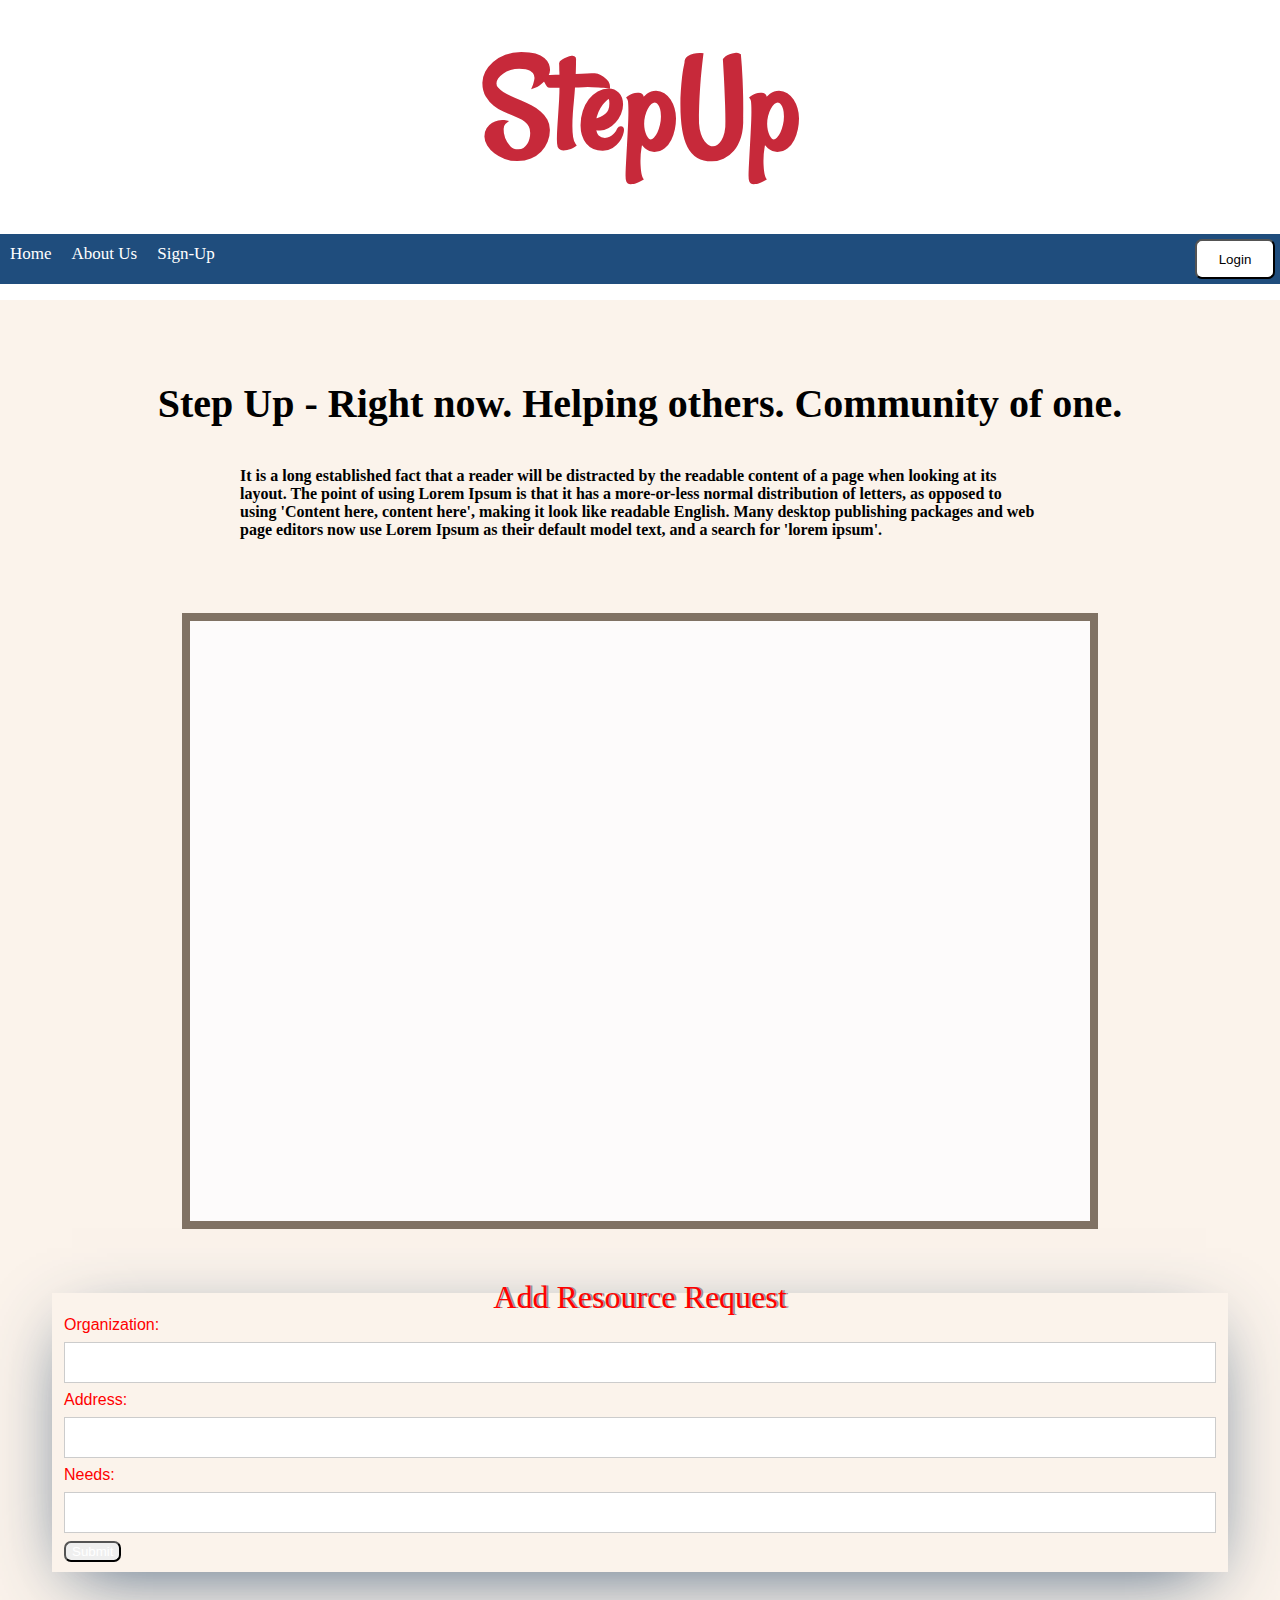
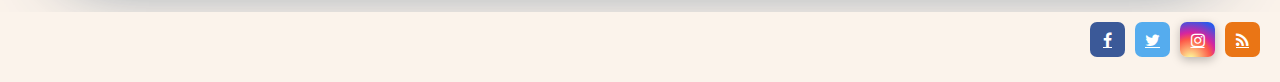
==== index.html @ 210c46cf "Merge branch 'Cody' of https://github.com/codyjgreen/GroupProject into Cody" ====
<!DOCTYPE html>
<html>
  <head>
    <meta charset="utf-8">
    <meta name="viewport" content="width=device-width">
    <title>STEP UP</title>
    <link href="index.css" rel="stylesheet" type="text/css" />
    <link rel="stylesheet" href="https://cdnjs.cloudflare.com/ajax/libs/font-awesome/4.7.0/css/font-awesome.min.css">
    <link href="https://fonts.googleapis.com/css?family=Gloria+Hallelujah" rel="stylesheet">
    <link href="https://fonts.googleapis.com/css?family=Audiowide|Bevan|Concert+One|Freckle+Face|Fredericka+the+Great|Orbitron|Ribeye+Marrow|Special+Elite" rel="stylesheet">
    <link href="https://fonts.googleapis.com/css?family=Annie+Use+Your+Telescope|Architects+Daughter|Cabin+Sketch|Caveat|Dosis|Gloria+Hallelujah|Handlee|Indie+Flower|Kalam|Kaushan+Script|Permanent+Marker|Rancho|The+Girl+Next+Door" rel="stylesheet">
    <!-- <link rel="stylesheet" href="https://code.jquery.com/mobile/1.4.5/jquery.mobile-1.4.5.min.css"> -->
    <!-- <script src="https://code.jquery.com/jquery-1.11.3.min.js"></script> -->
    <!-- <script src="https://code.jquery.com/mobile/1.4.5/jquery.mobile-1.4.5.min.js"></script> -->
  </head>
  <body>
    <header>
    <h1 id="OrgName"> StepUp</h1>
    <div class="topnav" id="myTopnav">
    <a href="index.html">Home</a>
    <a href="aboutUs.html">About Us</a>
    <a href="signup.html">Sign-Up</a>
    <button id="loginButton" onclick="document.getElementById('id01').style.display='block'">Login</button>
    <a href="javascript:void(0);" class="icon" onclick="myFunction()">&#9776;</a>
    </div>
    </header>

<!-- Button to open the modal login form -->
<!-- <button onclick="document.getElementById('id01').style.display='block'">Login</button> -->

<!-- The Modal -->
<div id="id01" class="modal">
  <span onclick="document.getElementById('id01').style.display='none'"
class="close" title="Close Modal">&times;</span>

  <!-- Modal Content -->
  <form class="modal-content animate" action="aboutUs.html">
    <div class="imgcontainer">
      <img src="images/test.jpg" alt="Avatar" class="avatar">
    </div>

    <div class="container">
      <label><b>Username</b></label>
      <input type="text" placeholder="Enter Username" name="uname" required>
      <label><b>Password</b></label>
      <input type="password" placeholder="Enter Password" name="psw" required>

      <button type="submit"  action="aboutUs.html">Login</button>
      <input type="checkbox" checked="checked"> Remember me
    </div>

    <div class="container" style="background-color:#f1f1f1">
      <button type="button" onclick="document.getElementById('id01').style.display='none'" class="cancelbtn">Cancel</button>
      <span class="psw">Forgot <a href="#">password?</a></span>
    </div>
  </form>
</div>


<div id="body">
    <p id="dirTagLine"><b>Step Up - Right now. Helping others. Community of one.</b></p>
    <p id="directions"><b>It is a long established fact that a reader will be distracted by the readable content of a page when looking at its layout. The point of using Lorem Ipsum is that it has a more-or-less normal distribution of letters, as opposed to using 'Content here, content here', making it look like readable English. Many desktop publishing packages and web page editors now use Lorem Ipsum as their default model text, and a search for 'lorem ipsum'.</b></p>
    <div id="papa"></div>

    <form id="resourceRequest" action="index.html" method="post">
      <fieldset data-role="collapsible">
      <legend>Add Resource Request</legend>
        <label for="name">Organization:</label>
        <input type="text" name="name" value="">
        <label for="address">Address:</label>
        <input type="text" name="address" value="">
        <label for="need">Needs:</label>
        <input type="text" name="need" value="">
        <!-- <label for="list"></label> -->
        <!-- <input type="text" name="list" value=""> -->
        <button type="submit" name="button" id="papaID">Submit</button>
      </fieldset>

    </form>
   <footer>
     <a href="#" class="fa fa-rss"></a>
     <a href="#" class="fa fa-instagram"></a>
     <a href="#" class="fa fa-twitter"></a>
     <a href="#" class="fa fa-facebook"></a>
     <!-- <a href="https://twitter.com/TwitterDev?ref_src=twsrc%5Etfw" class="twitter-follow-button" data-show-count="false"></a><script async src="https://platform.twitter.com/widgets.js" charset="utf-8"></script> -->
  </footer>
</div>
    <script type="text/javascript" src="app.js">
    </script>
  </body>
</html>
---- index.css ----
body {
  margin: 0px;
}

#body {
  background-color: #fbf3eb;
  /*background-image: url(https://www.nealejames.com/wp-content/uploads/2014/01/ivory-off-white-paper-texture1.jpg);*/
  -webkit-background-size: cover;
  -moz-background-size: cover;
  -o-background-size: cover;
  background-size: cover;
  margin-top: 0px;
  padding-top: 40px;
}

header {
  background: url(https://zenandpi.files.wordpress.com/2015/11/photo-1444664361762-afba083a4d77.jpg?w=825&h=510&crop=1) no-repeat center center fixed;
  -webkit-background-size: cover;
  -moz-background-size: cover;
  -o-background-size: cover;
  background-size: cover;
  /*opacity: .8;*/
  height: 300px;
  margin-top: 0px;
  padding-top: 0px;
  z-index:10;
}

legend {
  text-align: center;
/*   border: dashed red; */
  font-family: 'Cinzel', serif;
  padding-top: 10px;
  margin-top: 0;
  border-top:;
  font-size: 2em;
  text-shadow: 2px 0px 0px rgba(150, 150, 150, 1);
  padding-bottom: 0;
  margin-bottom: 0;
}

fieldset{
  border: none;
  -webkit-box-shadow: -1px 20px 71px -21px rgba(39,71,105,0.86);
  -moz-box-shadow: -1px 20px 71px -21px rgba(39,71,105,0.86);
  box-shadow: -1px 20px 71px -21px rgba(39,71,105,0.86);
  margin-top: 0;
  padding-top: 0;
  font-family: 'Roboto', sans-serif;
}

/*
font-family: 'Orbitron', sans-serif;
font-family: 'Concert One', cursive;
font-family: 'Audiowide', cursive;
font-family: 'Bevan', cursive;
font-family: 'Special Elite', cursive;***MAYBE
font-family: 'Freckle Face', cursive;
font-family: 'Ribeye Marrow', cursive;
font-family: 'Fredericka the Great', cursive;
font-family: 'Indie Flower', cursive;
font-family: 'Dosis', sans-serif;*MAYBE
font-family: 'Gloria Hallelujah', cursive;***MAYBE
font-family: 'Permanent Marker', cursive;
font-family: 'Kaushan Script', cursive;
font-family: 'Kalam', cursive;
font-family: 'Caveat', cursive;
font-family: 'Handlee', cursive;
font-family: 'Architects Daughter', cursive;
font-family: 'Cabin Sketch', cursive;***MAYBE
font-family: 'Rancho', cursive;***MAYBE
font-family: 'Annie Use Your Telescope', cursive;
font-family: 'The Girl Next Door', cursive;*/

#OrgName {
  font-family: 'Rancho', cursive;
  font-size: 140px;
  text-align: center;
  margin-top: 0px;
  padding-top: 20px;
  margin-bottom: 40px;
  color: #c7293a;
}

#loginButton {
  background-color: white;
  color: black;
  float: right;
  width: 80px;
  height: 40px;
  margin-right: 30px;
  margin: 5px;
}

.topnav {
  background-color: #1f4d7d;
  color: white;
  height: 50px;
  width: 100%;
  padding-top: 0px;
  margin-top: 0px;
}

/* Style the links inside the navigation bar */
.topnav a {
  float: left;
  display: block;
  color: white;
  text-align: center;
  padding: 10px;
  text-decoration: none;
  font-size: 17px;
}

/* Change the color of links on hover */
.topnav a:hover {
  background-color: #D72638;
  color: #c7293a;
}

/* Add an active class to highlight the current page */
.active {
  background-color: rgb(218, 48, 68);
  color: white;
}

/* Hide the link that should open and close the topnav on small screens */
.topnav .icon {
  display: none;
}

.nav a{
  text-decoration: none;
  color: white;
}

#dirTagLine {
  text-align: center;
  font-size: 40px;
}

#directions {
  width: 800px;
  height: 80px;
  text-align: left;
  margin-left: auto;
  margin-right: auto;
  padding-bottom: 50px;
}

#papa {
  border: 8px solid #807264;
  background-color: #fdfbfb;
  height: 600px;
  width: 900px;
  margin-top: 0px;
  margin-bottom: 40px;
  margin-left: auto;
  margin-right: auto;
  overflow: scroll;
}

.baby {
  height: 200px;
  width: 800px;
  border: 4px solid gray;
  margin-left: auto;
  margin-right: auto;
  margin-top: 20px;
  padding: 20px;
  overflow: scroll;
}

#pName {
  text-decoration: bold;
}

#pAddress {
  text-decoration: bold;
  padding-bottom: 20px;
}

#pNeed {
  text-decoration: bold;
}

/* Set a style for all buttons */
button {
  color: white;
  cursor: pointer;
  border-radius: 7px;
}

#babyButton {
  background-color: rgb(218, 48, 68);
  color: white;
  float: right;
  margin-right: 20px;
  padding: 10px;
}

#resourceRequest {
  margin: 30px 50px;
  color: red;
}

footer {
  height: 50px;
  width: 100%;
  margin-top: 40px;
  background-color: #fbf3eb;
  padding: 10px;
}

.fa {
  height: 15px;
  width: 15px;
  padding: 10px;
  float: right;
  text-align: center;
  margin-right: 10px;
  color: white;
  border-radius: 7px;
}

.fa-facebook {
  background: #3B5998;
}

.fa-twitter {
  background: #55ACEE;
}

.fa-instagram {
  display: inline-block;
  font-size: 30px;
  vertical-align: middle;
  background: #d6249f;
  background: radial-gradient(circle at 30% 107%, #fdf497 0%, #fdf497 5%, #fd5949 45%,#d6249f 60%,#285AEB 90%);
  box-shadow: 0px 3px 10px rgba(0,0,0,.25);
}

.fa-rss {
  background-color: #ea7515;
  margin-right: 30px;
}

/*ABOUT US Section*/
#aboutUsHeader {
  text-align: center;
  font-size: 50px;
}

#aboutUsVideo {
  margin: 0 auto;
  padding-top: 30px;
  width: 800px;
  radius: 10px;
}

#aboutUsTagLine {
  text-align: center;
}

#aboutUsPics {
  width: 100%;
  height: 600px;
  display: inline-flex;
  margin-left: 125px;
  margin-right: 125px;
  padding-top: 60px;
}

.aboutUsImg {
  display: inline;
  width: 200px;
  margin-right: 100px;
  padding-bottom: 10px;
  radius: 10px;
}

.aboutUsParagraph {
  width: 200px;
  padding-left: 10px;
  height: 200px;
  text-align: center;
}

/*login*/
/* Full-width input fields */
input[type=text], input[type=password] {
  width: 100%;
  padding: 12px 20px;
  margin: 8px 0;
  display: inline-block;
  border: 1px solid #ccc;
  box-sizing: border-box;
}

button:hover {
  opacity: 0.8;
}

/* Extra styles for the cancel button */
.cancelbtn {
  width: auto;
  padding: 10px 18px;
  background-color: #f44336;
}

/* Center the image and position the close button */
.imgcontainer {
  text-align: center;
  margin: 24px 0 12px 0;
  position: relative;
}

img.avatar {
  width: 40%;
  border-radius: 50%;
}

.container {
  padding: 16px;
}

span.psw {
  float: right;
  padding-top: 16px;
}

/* The Modal (background) */
.modal {
  display: none; /* Hidden by default */
  position: fixed; /* Stay in place */
  z-index: 1; /* Sit on top */
  left: 0;
  top: 0;
  width: 100%; /* Full width */
  height: 100%; /* Full height */
  overflow: auto; /* Enable scroll if needed */
  background-color: rgb(0,0,0); /* Fallback color */
  background-color: rgba(0,0,0,0.4); /* Black w/ opacity */
  padding-top: 60px;
}

/* Modal Content/Box */
.modal-content {
  background-color: #fefefe;
  margin: 5% auto 15% auto; /* 5% from the top, 15% from the bottom and centered */
  border: 1px solid #888;
  width: 80%; /* Could be more or less, depending on screen size */
}

/* The Close Button (x) */
.close {
  position: absolute;
  right: 25px;
  top: 0;
  color: #000;
  font-size: 35px;
  font-weight: bold;
}

.close:focus {
  color: red;
  cursor: pointer;
}

/* Add Zoom Animation */
.animate {
  -webkit-animation: animatezoom 0.6s;
  animation: animatezoom 0.6s
}

@-webkit-keyframes animatezoom {
  from {-webkit-transform: scale(0)}
  to {-webkit-transform: scale(1)}
}

@keyframes animatezoom {
  from {transform: scale(0)}
  to {transform: scale(1)}
}

/* Change styles for span and cancel button on extra small screens */
@media screen and (max-width: 300px) {
  span.psw {
     display: block;
     float: none;
  }
  .cancelbtn {
     width: 100%;
  }
}

/****THIS IS THE SIGN-UP FORM SECTION****/
#signUpIntro {
  width: 800px;
  margin-left: auto;
  margin-right: auto;
  text-decoration: bold
}

#topStart {
  border: 8px solid #807264;
  background-color: #fdfbfb;
  height: 800px;
  width: 900px;
  margin-left: auto;
  margin-right: auto;
  margin-top: 50px;
  /*z-index: 5;*/
  overflow:auto;
}

/*
#topStart2 {
border: solid thin #12355B;
width: 75%;
position: absolute;
margin-left: 12%;
margin-right: 12%;
margin-bottom: 5%;
background: #E5E3E3;
border-radius: 10px;
}*/

#signupForm {
  text-transform: uppercase;
  font-weight: bold;
  padding-top: 0px;
  margin-top: 20px;
  padding: 20px;
  /*background: url(https://static.worldpoliticsreview.com/articles/19261/l_haiti_recovery_07052016_1.jpg) no-repeat center center;*/
  -webkit-box-shadow: -1px 20px 71px -21px rgba(39,71,105,0.86);
  -moz-box-shadow: -1px 20px 71px -21px rgba(39,71,105,0.86);
  box-shadow: -1px 20px 71px -21px rgba(39,71,105,0.86);
  /*-webkit-background-size: cover;
  -moz-background-size: cover;
  -o-background-size: cover;
  background-size: cover;*/
  /*color: rgb(210, 213, 223);
  opacity: .8;
  width: 55%;
  min-height: 35%;
  margin-top: 5%;
  margin-bottom: 5%;
  margin-left: auto;
  margin-right: auto;*/
}

#signupformtitle{
  color: #12355B;
  margin: 0 auto;
  font-size : 18pt;
  text-align: center;
  padding-top: 0;
  margin-top: ;
  border-top:;
  font-size: 2em;
  text-shadow: 2px 0px 0px rgba(150, 150, 150, 1);
  padding-bottom: 0;
  margin-bottom: 0;
}
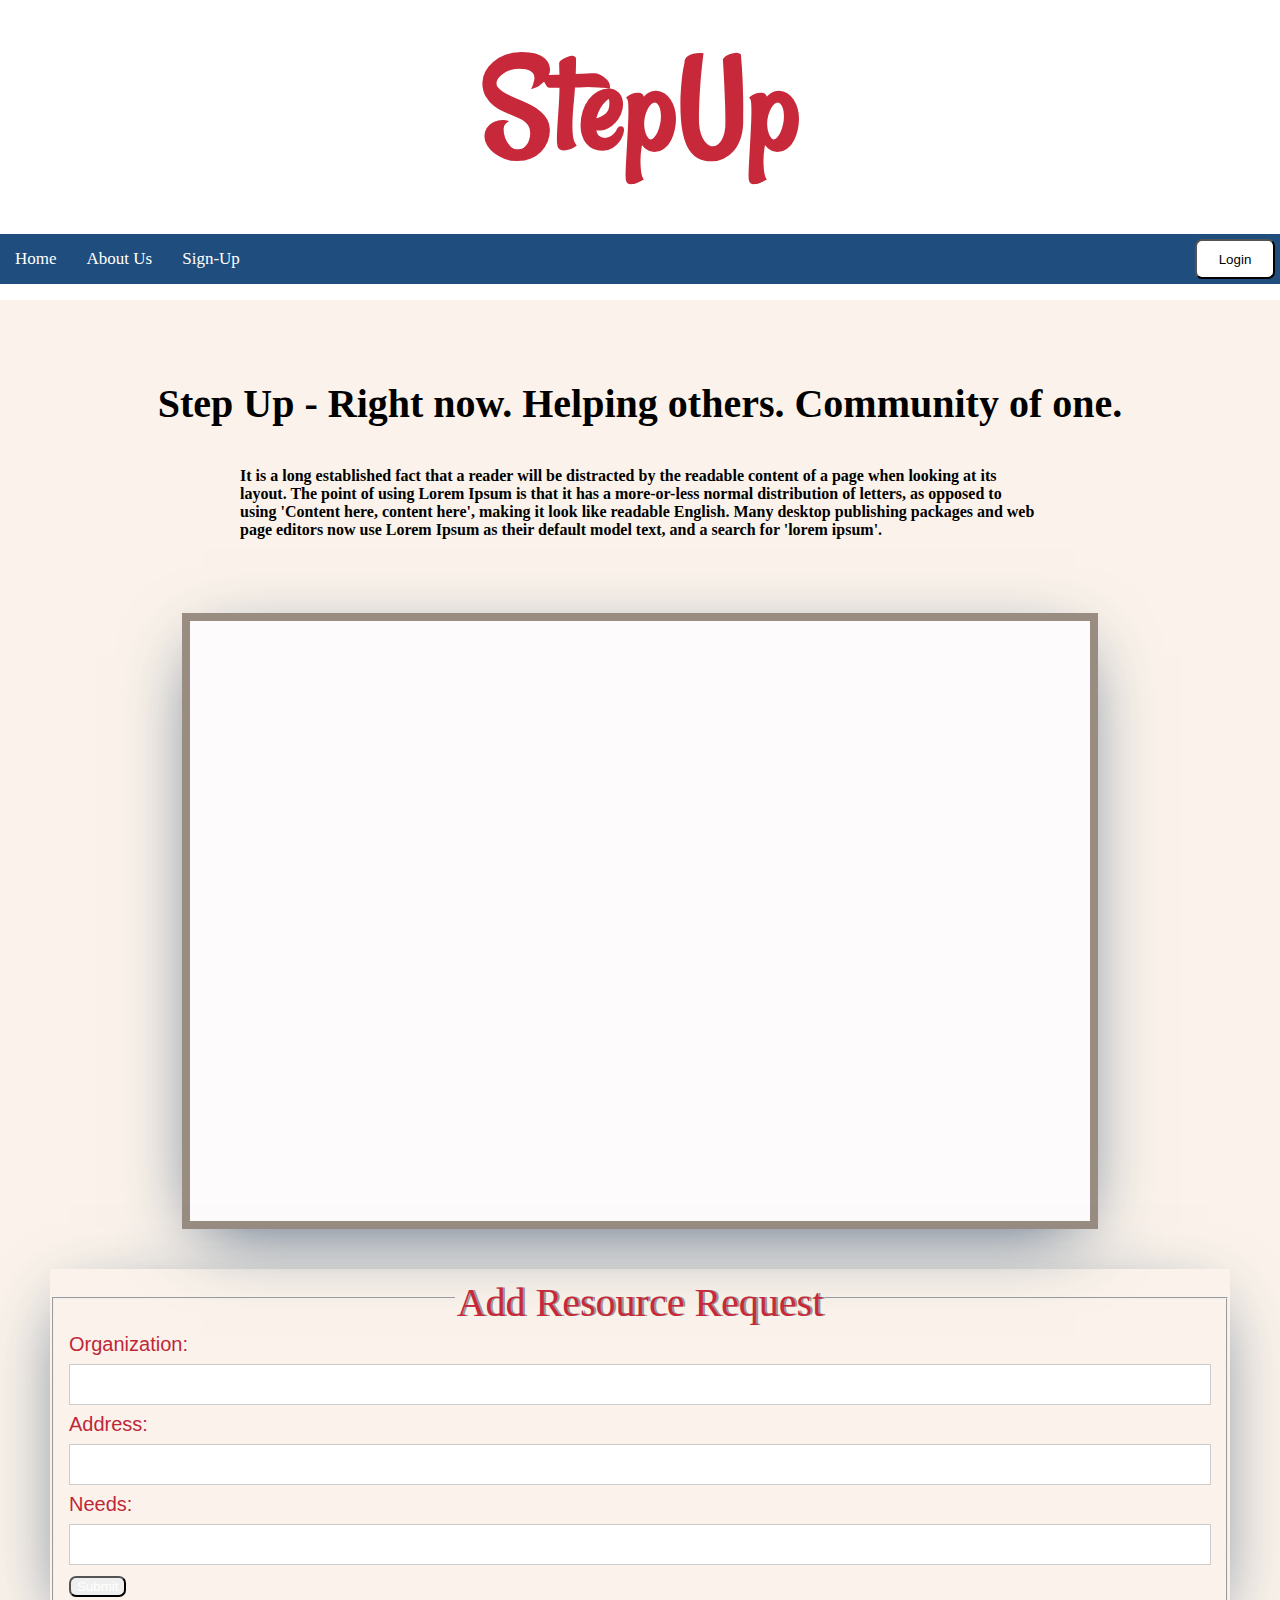
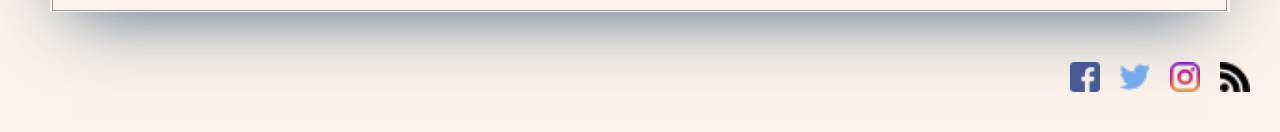
==== commit 10659312: "css clean-up, uniformity, scroll-bar, box-shadowing" ====
--- a/index.html
+++ b/index.html
@@ -63,7 +63,7 @@
     <div id="papa"></div>
 
     <form id="resourceRequest" action="index.html" method="post">
-      <fieldset data-role="collapsible">
+      <fieldset id"homeFieldset" data-role="collapsible">
       <legend>Add Resource Request</legend>
         <label for="name">Organization:</label>
         <input type="text" name="name" value="">
@@ -77,15 +77,14 @@
       </fieldset>
 
     </form>
-   <footer>
-     <a href="#" class="fa fa-rss"></a>
-     <a href="#" class="fa fa-instagram"></a>
-     <a href="#" class="fa fa-twitter"></a>
-     <a href="#" class="fa fa-facebook"></a>
+    <footer>
+     <img class="socialMediaIcons" id="rss" src="images/rss.png">
+     <img class="socialMediaIcons" id="instagram" src="images/instagram.png">
+     <img class="socialMediaIcons" id="twitter" src="images/twitter.png">
+     <img class="socialMediaIcons" id="twitter" src="images/facebook2.png" alt="Facebook">
      <!-- <a href="https://twitter.com/TwitterDev?ref_src=twsrc%5Etfw" class="twitter-follow-button" data-show-count="false"></a><script async src="https://platform.twitter.com/widgets.js" charset="utf-8"></script> -->
-  </footer>
-</div>
-    <script type="text/javascript" src="app.js">
-    </script>
+   </footer>
+  </div>
+    <script type="text/javascript" src="app.js"></script>
   </body>
 </html>
--- a/index.css
+++ b/index.css
@@ -1,4 +1,4 @@
-
+/*HOME PAGE Section*/
 body {
   margin: 0px;
 }
@@ -12,6 +12,7 @@
   background-size: cover;
   margin-top: 0px;
   padding-top: 40px;
+  padding-bottom: 20px;
 }
 
 header {
@@ -25,29 +26,6 @@
   margin-top: 0px;
   padding-top: 0px;
   z-index:10;
-}
-
-legend {
-  text-align: center;
-/*   border: dashed red; */
-  font-family: 'Cinzel', serif;
-  padding-top: 10px;
-  margin-top: 0;
-  border-top:;
-  font-size: 2em;
-  text-shadow: 2px 0px 0px rgba(150, 150, 150, 1);
-  padding-bottom: 0;
-  margin-bottom: 0;
-}
-
-fieldset{
-  border: none;
-  -webkit-box-shadow: -1px 20px 71px -21px rgba(39,71,105,0.86);
-  -moz-box-shadow: -1px 20px 71px -21px rgba(39,71,105,0.86);
-  box-shadow: -1px 20px 71px -21px rgba(39,71,105,0.86);
-  margin-top: 0;
-  padding-top: 0;
-  font-family: 'Roboto', sans-serif;
 }
 
 /*
@@ -83,6 +61,50 @@
   color: #c7293a;
 }
 
+
+.topnav {
+  background-color: #1f4d7d;
+  color: white;
+  height: 50px;
+  width: 100%;
+  padding-top: 0px;
+  margin-top: 0px;
+}
+
+/* Style the links inside the navigation bar */
+.topnav a {
+  float: left;
+  display: block;
+  color: white;
+  text-align: center;
+  padding: 15px;
+  text-decoration: none;
+  font-size: 17px;
+}
+
+/* Change the color of links on hover */
+.topnav a:hover {
+  background-color: #c7293a;
+  color: white;
+  margin: 0px;
+}
+
+/* Add an active class to highlight the current page */
+.active {
+  background-color: rgb(218, 48, 68);
+  color: white;
+}
+
+/* Hide the link that should open and close the topnav on small screens */
+.topnav .icon {
+  display: none;
+}
+
+.nav a{
+  text-decoration: none;
+  color: white;
+}
+
 #loginButton {
   background-color: white;
   color: black;
@@ -93,45 +115,8 @@
   margin: 5px;
 }
 
-.topnav {
-  background-color: #1f4d7d;
-  color: white;
-  height: 50px;
-  width: 100%;
-  padding-top: 0px;
-  margin-top: 0px;
-}
-
-/* Style the links inside the navigation bar */
-.topnav a {
-  float: left;
-  display: block;
-  color: white;
-  text-align: center;
-  padding: 10px;
-  text-decoration: none;
-  font-size: 17px;
-}
-
-/* Change the color of links on hover */
-.topnav a:hover {
-  background-color: #D72638;
-  color: #c7293a;
-}
-
-/* Add an active class to highlight the current page */
-.active {
-  background-color: rgb(218, 48, 68);
-  color: white;
-}
-
-/* Hide the link that should open and close the topnav on small screens */
-.topnav .icon {
-  display: none;
-}
-
-.nav a{
-  text-decoration: none;
+#loginButton:hover {
+  background-color: #c7293a;
   color: white;
 }
 
@@ -150,26 +135,39 @@
 }
 
 #papa {
-  border: 8px solid #807264;
+  border: 8px solid rgba(128, 114, 100, 0.8);
   background-color: #fdfbfb;
+  box-shadow: -1px 20px 71px -21px rgba(39,71,105,0.86);
   height: 600px;
   width: 900px;
   margin-top: 0px;
   margin-bottom: 40px;
   margin-left: auto;
   margin-right: auto;
+  radius: 10px;
   overflow: scroll;
+}
+
+::-webkit-scrollbar {
+  -webkit-appearance: none;
+  width: 10px;
+}
+
+::-webkit-scrollbar-thumb {
+  background-color: rgba(173, 153, 144, 0.5);
+  -webkit-box-shadow: 0 0 1px rgba(255,255,255,.5);
+  border-radius: 4px;
 }
 
 .baby {
   height: 200px;
   width: 800px;
-  border: 4px solid gray;
+  border: 4px solid rgba(128, 114, 100, 0.8);
   margin-left: auto;
   margin-right: auto;
   margin-top: 20px;
   padding: 20px;
-  overflow: scroll;
+  text-overflow: ellipsis;
 }
 
 #pName {
@@ -202,47 +200,76 @@
 
 #resourceRequest {
   margin: 30px 50px;
-  color: red;
+  font-family: 'Roboto', sans-serif;
+  font-size: 20px;
+  color: rgb(191, 39, 57);
+  -webkit-box-shadow: -1px 20px 71px -21px rgba(39,71,105,0.86);
+  -moz-box-shadow: -1px 20px 71px -21px rgba(39,71,105,0.86);
+  box-shadow: -1px 20px 71px -21px rgba(39,71,105,0.86);
+  radius: 10px;
+}
+
+#homeFieldset {
+  border: 1px solid rgba(128, 114, 100, 0.5);
 }
 
 footer {
   height: 50px;
   width: 100%;
-  margin-top: 40px;
-  background-color: #fbf3eb;
-  padding: 10px;
-}
-
-.fa {
+  padding: 10px;
+}
+
+//SOCIAL MEDIA BUTTONS
+.socialMediaIcons img {
+  display: inline-block;
+  float: right;
   height: 15px;
   width: 15px;
   padding: 10px;
-  float: right;
   text-align: center;
   margin-right: 10px;
-  color: white;
-  border-radius: 7px;
-}
-
-.fa-facebook {
-  background: #3B5998;
-}
-
-.fa-twitter {
-  background: #55ACEE;
-}
-
-.fa-instagram {
-  display: inline-block;
-  font-size: 30px;
-  vertical-align: middle;
-  background: #d6249f;
-  background: radial-gradient(circle at 30% 107%, #fdf497 0%, #fdf497 5%, #fd5949 45%,#d6249f 60%,#285AEB 90%);
-  box-shadow: 0px 3px 10px rgba(0,0,0,.25);
-}
-
-.fa-rss {
-  background-color: #ea7515;
+  border-radius: 7px;
+}
+
+#facebook {
+  display: inline-block;
+  float: right;
+  height: 30px;
+  width: 30px;
+  padding: 10px;
+  text-align: center;
+  border-radius: 7px;
+}
+
+#twitter {
+  display: inline-block;
+  float: right;
+  height: 30px;
+  width: 30px;
+  padding: 10px;
+  text-align: center;
+  border-radius: 7px;
+}
+
+#instagram {
+  display: inline-block;
+  float: right;
+  height: 30px;
+  width: 30px;
+  padding: 10px;
+  text-align: center;
+  border-radius: 7px;
+}
+
+#rss {
+  display: inline-block;
+  float: right;
+  height: 30px;
+  width: 30px;
+  padding: 10px;
+  text-align: center;
+  margin-right: 10px;
+  border-radius: 7px;
   margin-right: 30px;
 }
 
@@ -254,7 +281,8 @@
 
 #aboutUsVideo {
   margin: 0 auto;
-  padding-top: 30px;
+  box-shadow: -1px 20px 71px -21px rgba(39,71,105,0.86);
+  border: 7px solid #807264;
   width: 800px;
   radius: 10px;
 }
@@ -272,11 +300,13 @@
   padding-top: 60px;
 }
 
-.aboutUsImg {
+.headshots {
   display: inline;
+  box-shadow: -1px 20px 71px -21px rgba(128, 114, 100, 0.8);
+  border: 2px solid #807264;
   width: 200px;
+  height: 200px;
   margin-right: 100px;
-  padding-bottom: 10px;
   radius: 10px;
 }
 
@@ -404,15 +434,15 @@
 }
 
 #topStart {
-  border: 8px solid #807264;
+  border: 8px solid rgba(128, 114, 100, 0.8);
+  box-shadow: -1px 20px 71px -21px rgba(39,71,105,0.86);
   background-color: #fdfbfb;
-  height: 800px;
+  height: 700px;
   width: 900px;
   margin-left: auto;
   margin-right: auto;
   margin-top: 50px;
-  /*z-index: 5;*/
-  overflow:auto;
+  margin-bottom: 50px;
 }
 
 /*
@@ -427,16 +457,21 @@
 border-radius: 10px;
 }*/
 
+#signupformtitle{
+  color: #12355B;
+  margin: 0 auto;
+  font-size : 18pt;
+  text-align: center;
+  font-size: 2em;
+  text-shadow: 2px 0px 0px rgba(150, 150, 150, 1);
+}
 #signupForm {
   text-transform: uppercase;
   font-weight: bold;
-  padding-top: 0px;
-  margin-top: 20px;
   padding: 20px;
   /*background: url(https://static.worldpoliticsreview.com/articles/19261/l_haiti_recovery_07052016_1.jpg) no-repeat center center;*/
   -webkit-box-shadow: -1px 20px 71px -21px rgba(39,71,105,0.86);
   -moz-box-shadow: -1px 20px 71px -21px rgba(39,71,105,0.86);
-  box-shadow: -1px 20px 71px -21px rgba(39,71,105,0.86);
   /*-webkit-background-size: cover;
   -moz-background-size: cover;
   -o-background-size: cover;
@@ -451,14 +486,12 @@
   margin-right: auto;*/
 }
 
-#signupformtitle{
-  color: #12355B;
-  margin: 0 auto;
-  font-size : 18pt;
-  text-align: center;
-  padding-top: 0;
-  margin-top: ;
-  border-top:;
+legend {
+  text-align: center;
+  font-family: 'Cinzel', serif;
+  color: #c7293a;
+  padding-top: 10px;
+  margin-top: 0;
   font-size: 2em;
   text-shadow: 2px 0px 0px rgba(150, 150, 150, 1);
   padding-bottom: 0;
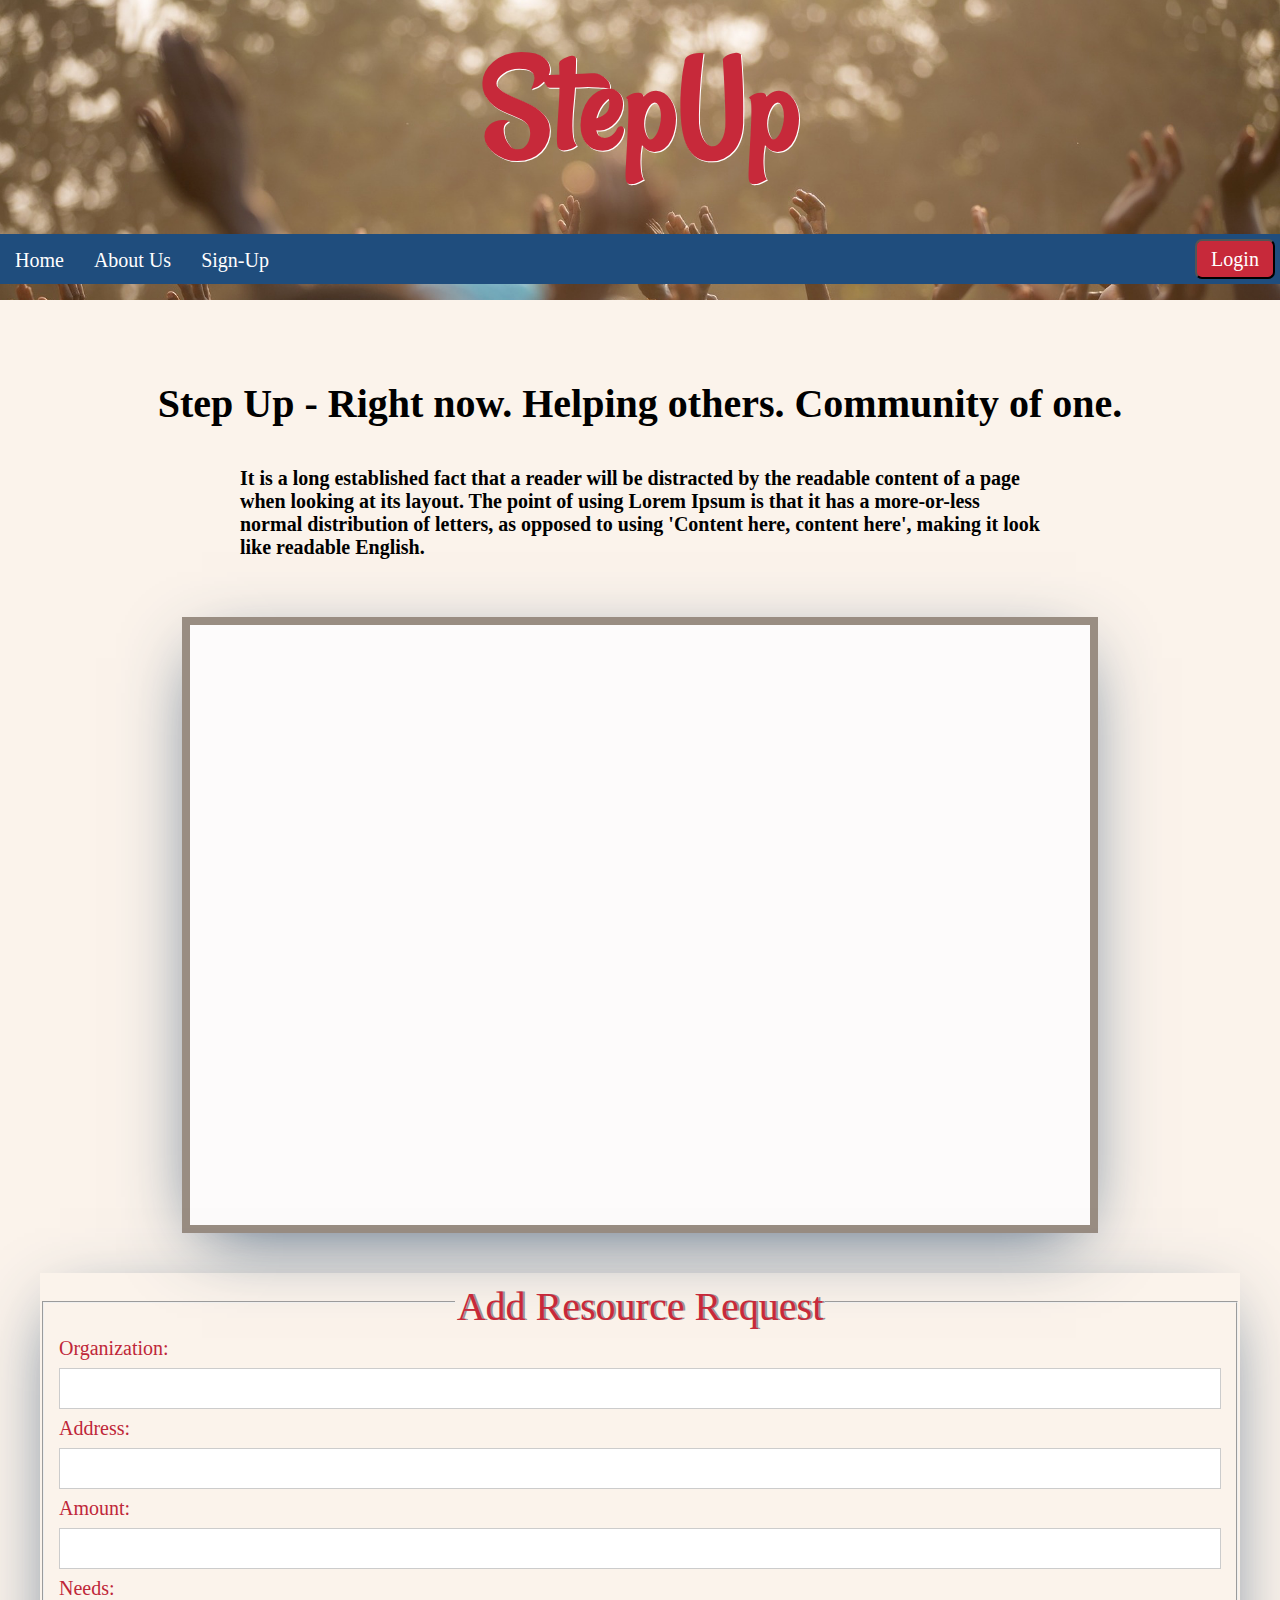
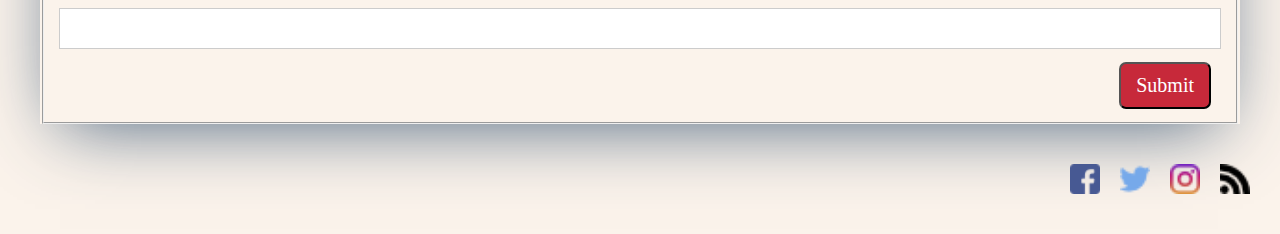
==== commit 542586b2: "css changes: font-size/family, button resizing/uniformity, fixed background image bug. app.js: input" ====
--- a/index.html
+++ b/index.html
@@ -9,24 +9,17 @@
     <link href="https://fonts.googleapis.com/css?family=Gloria+Hallelujah" rel="stylesheet">
     <link href="https://fonts.googleapis.com/css?family=Audiowide|Bevan|Concert+One|Freckle+Face|Fredericka+the+Great|Orbitron|Ribeye+Marrow|Special+Elite" rel="stylesheet">
     <link href="https://fonts.googleapis.com/css?family=Annie+Use+Your+Telescope|Architects+Daughter|Cabin+Sketch|Caveat|Dosis|Gloria+Hallelujah|Handlee|Indie+Flower|Kalam|Kaushan+Script|Permanent+Marker|Rancho|The+Girl+Next+Door" rel="stylesheet">
-    <!-- <link rel="stylesheet" href="https://code.jquery.com/mobile/1.4.5/jquery.mobile-1.4.5.min.css"> -->
-    <!-- <script src="https://code.jquery.com/jquery-1.11.3.min.js"></script> -->
-    <!-- <script src="https://code.jquery.com/mobile/1.4.5/jquery.mobile-1.4.5.min.js"></script> -->
   </head>
   <body>
     <header>
-    <h1 id="OrgName"> StepUp</h1>
-    <div class="topnav" id="myTopnav">
-    <a href="index.html">Home</a>
-    <a href="aboutUs.html">About Us</a>
-    <a href="signup.html">Sign-Up</a>
-    <button id="loginButton" onclick="document.getElementById('id01').style.display='block'">Login</button>
-    <a href="javascript:void(0);" class="icon" onclick="myFunction()">&#9776;</a>
-    </div>
+      <h1 id="OrgName">StepUp</h1>
+      <div id="topnav">
+      <a href="index.html">Home</a>
+      <a href="aboutUs.html">About Us</a>
+      <a href="signup.html">Sign-Up</a>
+      <button id="loginButton" onclick="document.getElementById('id01').style.display='block'">Login</button>
+      </div>
     </header>
-
-<!-- Button to open the modal login form -->
-<!-- <button onclick="document.getElementById('id01').style.display='block'">Login</button> -->
 
 <!-- The Modal -->
 <div id="id01" class="modal">
@@ -36,7 +29,7 @@
   <!-- Modal Content -->
   <form class="modal-content animate" action="aboutUs.html">
     <div class="imgcontainer">
-      <img src="images/test.jpg" alt="Avatar" class="avatar">
+      <img src="images/test.jpg" alt="StepUp" id="signupImg">
     </div>
 
     <div class="container">
@@ -44,39 +37,36 @@
       <input type="text" placeholder="Enter Username" name="uname" required>
       <label><b>Password</b></label>
       <input type="password" placeholder="Enter Password" name="psw" required>
-
-      <button type="submit"  action="aboutUs.html">Login</button>
-      <input type="checkbox" checked="checked"> Remember me
-    </div>
-
-    <div class="container" style="background-color:#f1f1f1">
+      <button type="submit"  action="aboutUs.html" id="loginButton2">Login</button>
+      <!-- <input type="checkbox" checked="checked" placeholder="Remember Me"> -->
       <button type="button" onclick="document.getElementById('id01').style.display='none'" class="cancelbtn">Cancel</button>
       <span class="psw">Forgot <a href="#">password?</a></span>
     </div>
+
   </form>
 </div>
 
 
 <div id="body">
     <p id="dirTagLine"><b>Step Up - Right now. Helping others. Community of one.</b></p>
-    <p id="directions"><b>It is a long established fact that a reader will be distracted by the readable content of a page when looking at its layout. The point of using Lorem Ipsum is that it has a more-or-less normal distribution of letters, as opposed to using 'Content here, content here', making it look like readable English. Many desktop publishing packages and web page editors now use Lorem Ipsum as their default model text, and a search for 'lorem ipsum'.</b></p>
+    <p id="directions"><b>It is a long established fact that a reader will be distracted by the readable content of a page when looking at its layout. The point of using Lorem Ipsum is that it has a more-or-less normal distribution of letters, as opposed to using 'Content here, content here', making it look like readable English.</b></p>
     <div id="papa"></div>
 
     <form id="resourceRequest" action="index.html" method="post">
-      <fieldset id"homeFieldset" data-role="collapsible">
+      <fieldset id="homeFieldset" data-role="collapsible">
       <legend>Add Resource Request</legend>
         <label for="name">Organization:</label>
         <input type="text" name="name" value="">
         <label for="address">Address:</label>
         <input type="text" name="address" value="">
+        <label for="amount">Amount:</label>
+        <input type="text" name="amount" value="">
         <label for="need">Needs:</label>
         <input type="text" name="need" value="">
-        <!-- <label for="list"></label> -->
-        <!-- <input type="text" name="list" value=""> -->
-        <button type="submit" name="button" id="papaID">Submit</button>
+        <button type="submit" name="button" id="requestFormButton">Submit</button>
       </fieldset>
+    </form>
 
-    </form>
     <footer>
      <img class="socialMediaIcons" id="rss" src="images/rss.png">
      <img class="socialMediaIcons" id="instagram" src="images/instagram.png">
--- a/index.css
+++ b/index.css
@@ -1,31 +1,37 @@
 /*HOME PAGE Section*/
 body {
   margin: 0px;
-}
-
-#body {
-  background-color: #fbf3eb;
-  /*background-image: url(https://www.nealejames.com/wp-content/uploads/2014/01/ivory-off-white-paper-texture1.jpg);*/
+  font-family: 'Cinzel', serif;
+  font-size: 20px;
+}
+
+/* Add to ALL buttons */
+button {
+  font-family: 'Cinzel', serif;
+  border-radius: 7px;
+}
+
+header {
+  background-image: url("images/cheering-crowd3.png");
   -webkit-background-size: cover;
   -moz-background-size: cover;
   -o-background-size: cover;
   background-size: cover;
-  margin-top: 0px;
-  padding-top: 40px;
-  padding-bottom: 20px;
-}
-
-header {
-  background: url(https://zenandpi.files.wordpress.com/2015/11/photo-1444664361762-afba083a4d77.jpg?w=825&h=510&crop=1) no-repeat center center fixed;
-  -webkit-background-size: cover;
-  -moz-background-size: cover;
-  -o-background-size: cover;
-  background-size: cover;
-  /*opacity: .8;*/
   height: 300px;
   margin-top: 0px;
   padding-top: 0px;
   z-index:10;
+}
+
+#body {
+  background-color: #fbf3eb;
+  -webkit-background-size: cover;
+  -moz-background-size: cover;
+  -o-background-size: cover;
+  background-size: 100%;
+  margin-top: 0px;
+  padding-top: 40px;
+  padding-bottom: 20px;
 }
 
 /*
@@ -53,6 +59,7 @@
 
 #OrgName {
   font-family: 'Rancho', cursive;
+  text-shadow: 1px 1px white;
   font-size: 140px;
   text-align: center;
   margin-top: 0px;
@@ -62,7 +69,7 @@
 }
 
 
-.topnav {
+#topnav {
   background-color: #1f4d7d;
   color: white;
   height: 50px;
@@ -72,18 +79,18 @@
 }
 
 /* Style the links inside the navigation bar */
-.topnav a {
+#topnav a {
   float: left;
   display: block;
   color: white;
   text-align: center;
   padding: 15px;
   text-decoration: none;
-  font-size: 17px;
+  font-size: 20px;
 }
 
 /* Change the color of links on hover */
-.topnav a:hover {
+#topnav a:hover {
   background-color: #c7293a;
   color: white;
   margin: 0px;
@@ -95,229 +102,24 @@
   color: white;
 }
 
-/* Hide the link that should open and close the topnav on small screens */
-.topnav .icon {
-  display: none;
-}
-
-.nav a{
-  text-decoration: none;
-  color: white;
-}
-
 #loginButton {
-  background-color: white;
-  color: black;
+  background-color: #c7293a;
+  font-family: 'Cinzel', serif;
+  color: white;
   float: right;
   width: 80px;
   height: 40px;
   margin-right: 30px;
   margin: 5px;
+  font-size: 20px;
 }
 
 #loginButton:hover {
-  background-color: #c7293a;
-  color: white;
-}
-
-#dirTagLine {
-  text-align: center;
-  font-size: 40px;
-}
-
-#directions {
-  width: 800px;
-  height: 80px;
-  text-align: left;
-  margin-left: auto;
-  margin-right: auto;
-  padding-bottom: 50px;
-}
-
-#papa {
-  border: 8px solid rgba(128, 114, 100, 0.8);
-  background-color: #fdfbfb;
-  box-shadow: -1px 20px 71px -21px rgba(39,71,105,0.86);
-  height: 600px;
-  width: 900px;
-  margin-top: 0px;
-  margin-bottom: 40px;
-  margin-left: auto;
-  margin-right: auto;
-  radius: 10px;
-  overflow: scroll;
-}
-
-::-webkit-scrollbar {
-  -webkit-appearance: none;
-  width: 10px;
-}
-
-::-webkit-scrollbar-thumb {
-  background-color: rgba(173, 153, 144, 0.5);
-  -webkit-box-shadow: 0 0 1px rgba(255,255,255,.5);
-  border-radius: 4px;
-}
-
-.baby {
-  height: 200px;
-  width: 800px;
-  border: 4px solid rgba(128, 114, 100, 0.8);
-  margin-left: auto;
-  margin-right: auto;
-  margin-top: 20px;
-  padding: 20px;
-  text-overflow: ellipsis;
-}
-
-#pName {
-  text-decoration: bold;
-}
-
-#pAddress {
-  text-decoration: bold;
-  padding-bottom: 20px;
-}
-
-#pNeed {
-  text-decoration: bold;
-}
-
-/* Set a style for all buttons */
-button {
-  color: white;
-  cursor: pointer;
-  border-radius: 7px;
-}
-
-#babyButton {
-  background-color: rgb(218, 48, 68);
-  color: white;
-  float: right;
-  margin-right: 20px;
-  padding: 10px;
-}
-
-#resourceRequest {
-  margin: 30px 50px;
-  font-family: 'Roboto', sans-serif;
-  font-size: 20px;
-  color: rgb(191, 39, 57);
-  -webkit-box-shadow: -1px 20px 71px -21px rgba(39,71,105,0.86);
-  -moz-box-shadow: -1px 20px 71px -21px rgba(39,71,105,0.86);
-  box-shadow: -1px 20px 71px -21px rgba(39,71,105,0.86);
-  radius: 10px;
-}
-
-#homeFieldset {
-  border: 1px solid rgba(128, 114, 100, 0.5);
-}
-
-footer {
-  height: 50px;
-  width: 100%;
-  padding: 10px;
-}
-
-//SOCIAL MEDIA BUTTONS
-.socialMediaIcons img {
-  display: inline-block;
-  float: right;
-  height: 15px;
-  width: 15px;
-  padding: 10px;
-  text-align: center;
-  margin-right: 10px;
-  border-radius: 7px;
-}
-
-#facebook {
-  display: inline-block;
-  float: right;
-  height: 30px;
-  width: 30px;
-  padding: 10px;
-  text-align: center;
-  border-radius: 7px;
-}
-
-#twitter {
-  display: inline-block;
-  float: right;
-  height: 30px;
-  width: 30px;
-  padding: 10px;
-  text-align: center;
-  border-radius: 7px;
-}
-
-#instagram {
-  display: inline-block;
-  float: right;
-  height: 30px;
-  width: 30px;
-  padding: 10px;
-  text-align: center;
-  border-radius: 7px;
-}
-
-#rss {
-  display: inline-block;
-  float: right;
-  height: 30px;
-  width: 30px;
-  padding: 10px;
-  text-align: center;
-  margin-right: 10px;
-  border-radius: 7px;
-  margin-right: 30px;
-}
-
-/*ABOUT US Section*/
-#aboutUsHeader {
-  text-align: center;
-  font-size: 50px;
-}
-
-#aboutUsVideo {
-  margin: 0 auto;
-  box-shadow: -1px 20px 71px -21px rgba(39,71,105,0.86);
-  border: 7px solid #807264;
-  width: 800px;
-  radius: 10px;
-}
-
-#aboutUsTagLine {
-  text-align: center;
-}
-
-#aboutUsPics {
-  width: 100%;
-  height: 600px;
-  display: inline-flex;
-  margin-left: 125px;
-  margin-right: 125px;
-  padding-top: 60px;
-}
-
-.headshots {
-  display: inline;
-  box-shadow: -1px 20px 71px -21px rgba(128, 114, 100, 0.8);
-  border: 2px solid #807264;
-  width: 200px;
-  height: 200px;
-  margin-right: 100px;
-  radius: 10px;
-}
-
-.aboutUsParagraph {
-  width: 200px;
-  padding-left: 10px;
-  height: 200px;
-  text-align: center;
-}
-
-/*login*/
+  background-color:  white;
+  color: #c7293a;
+}
+
+/*LOGIN feature*/
 /* Full-width input fields */
 input[type=text], input[type=password] {
   width: 100%;
@@ -332,32 +134,52 @@
   opacity: 0.8;
 }
 
+/* Center the image and position the close button */
+.imgcontainer {
+  text-align: center;
+  margin: 24px 0 12px 0;
+  position: relative;
+}
+
+#signupImg {
+  width: 200px;
+  border-radius: 50%;
+}
+
+.container {
+  padding-bottom: 70px;
+  padding-right: 20px;
+  padding-left: 20px;
+}
+
+span.psw {
+  float: left;
+  padding-top: 16px;
+}
+
+#loginButton2 {
+  width: auto;
+  height: auto;
+  background-color: #f44336;
+  color: white;
+  font-family: 'Cinzel', serif;
+  font-size: 20px;
+  padding: 10px 20px;
+  margin: 10px;
+  float: right;
+}
+
 /* Extra styles for the cancel button */
 .cancelbtn {
   width: auto;
-  padding: 10px 18px;
+  height: auto;
   background-color: #f44336;
-}
-
-/* Center the image and position the close button */
-.imgcontainer {
-  text-align: center;
-  margin: 24px 0 12px 0;
-  position: relative;
-}
-
-img.avatar {
-  width: 40%;
-  border-radius: 50%;
-}
-
-.container {
-  padding: 16px;
-}
-
-span.psw {
-  float: right;
-  padding-top: 16px;
+  color: white;
+  font-family: 'Cinzel', serif;
+  font-size: 20px;
+  padding: 10px 20px;
+  margin: 10px;;
+  float: left;
 }
 
 /* The Modal (background) */
@@ -380,7 +202,7 @@
   background-color: #fefefe;
   margin: 5% auto 15% auto; /* 5% from the top, 15% from the bottom and centered */
   border: 1px solid #888;
-  width: 80%; /* Could be more or less, depending on screen size */
+  width: 600px; /* Could be more or less, depending on screen size */
 }
 
 /* The Close Button (x) */
@@ -388,7 +210,7 @@
   position: absolute;
   right: 25px;
   top: 0;
-  color: #000;
+  color: white;
   font-size: 35px;
   font-weight: bold;
 }
@@ -417,45 +239,228 @@
 /* Change styles for span and cancel button on extra small screens */
 @media screen and (max-width: 300px) {
   span.psw {
-     display: block;
-     float: none;
+    display: block;
+    float: none;
   }
   .cancelbtn {
-     width: 100%;
+    width: 100%;
   }
 }
 
+#dirTagLine {
+  text-align: center;
+  font-size: 40px;
+}
+
+#directions {
+  font-size: 20px;
+  width: 800px;
+  height: 80px;
+  text-align: left;
+  margin-left: auto;
+  margin-right: auto;
+  padding-bottom: 50px;
+}
+
+#papa {
+  border: 8px solid rgba(128, 114, 100, 0.8);
+  background-color: #fdfbfb;
+  box-shadow: -1px 20px 71px -21px rgba(39,71,105,0.86);
+  height: 600px;
+  width: 900px;
+  margin-top: 0px;
+  margin-bottom: 40px;
+  margin-left: auto;
+  margin-right: auto;
+  radius: 10px;
+  overflow: scroll;
+}
+
+::-webkit-scrollbar {
+  -webkit-appearance: none;
+  width: 10px;
+}
+
+::-webkit-scrollbar-thumb {
+  background-color: rgba(173, 153, 144, 0.5);
+  -webkit-box-shadow: 0 0 1px rgba(255,255,255,.5);
+  border-radius: 4px;
+}
+
+.baby {
+  height: auto;
+  width: 800px;
+  border: 4px solid rgba(128, 114, 100, 0.8);
+  margin-left: auto;
+  margin-right: auto;
+  margin-top: 20px;
+  padding: 20px;
+  text-decoration: bold;
+}
+
+#pAmount {
+  padding-bottom: 20px;
+}
+
+#babyButton {
+  background-color: rgb(218, 48, 68);
+  font-family: 'Cinzel', serif;
+  font-size: 18px;
+  color: white;
+  float: right;
+  margin-right: 20px;
+  padding: 10px;
+}
+
+#resourceRequest {
+  font-family: 'Cinzel', serif;
+  font-size: 20px;
+  color: rgb(191, 39, 57);
+  -webkit-box-shadow: -1px 20px 71px -21px rgba(39,71,105,0.86);
+  -moz-box-shadow: -1px 20px 71px -21px rgba(39,71,105,0.86);
+  box-shadow: -1px 20px 71px -21px rgba(39,71,105,0.86);
+  width: 1200px;
+  margin-left: auto;
+  margin-right: auto;
+  margin-bottom: 20px;
+  radius: 10px;
+}
+
+#requestFormButton {
+  height: auto;
+  width: auto;
+  background-color: #c7293a;
+  color: white;
+  font-family: 'Cinzel', serif;
+  font-size: 20px;
+  padding: 10px 15px;
+  margin-right: 10px;
+  margin-top: 5px;
+  float: right;
+}
+
+footer {
+  height: 50px;
+  width: 100%;
+  padding: 10px;
+}
+//SOCIAL MEDIA BUTTONS
+.socialMediaIcons img {
+  display: inline-block;
+  float: right;
+  height: 15px;
+  width: 15px;
+  padding: 10px;
+  text-align: center;
+  margin-right: 10px;
+  border-radius: 7px;
+}
+
+#facebook {
+  display: inline-block;
+  float: right;
+  height: 30px;
+  width: 30px;
+  padding: 10px;
+  text-align: center;
+  border-radius: 7px;
+}
+
+#twitter {
+  display: inline-block;
+  float: right;
+  height: 30px;
+  width: 30px;
+  padding: 10px;
+  text-align: center;
+  border-radius: 7px;
+}
+
+#instagram {
+  display: inline-block;
+  float: right;
+  height: 30px;
+  width: 30px;
+  padding: 10px;
+  text-align: center;
+  border-radius: 7px;
+}
+
+#rss {
+  display: inline-block;
+  float: right;
+  height: 30px;
+  width: 30px;
+  padding: 10px;
+  text-align: center;
+  border-radius: 7px;
+  margin-right: 30px;
+}
+
+/*ABOUT US Section*/
+#aboutUsHeader {
+  text-align: center;
+  font-size: 50px;
+}
+
+#aboutUsVideo {
+  margin-left: auto;
+  margin-right: auto;
+  box-shadow: -1px 20px 71px -21px rgba(128, 114, 100, 0.8);
+  border: 7px solid #807264;
+  width: 800px;
+  radius: 10px;
+}
+
+#aboutUsTagLine {
+  text-align: center;
+}
+
+#aboutUsPics {
+  width: 100%;
+  height: 600px;
+  display: inline-flex;
+  margin-left: auto;
+  margin-right: auto;
+  padding-top: 60px;
+}
+
+.headshots {
+  display: inline;
+  box-shadow: -1px 20px 71px -21px rgba(128, 114, 100, 0.8);
+  border: 2px solid #807264;
+  width: 200px;
+  height: 200px;
+  margin-left: 100px;
+  radius: 10px;
+}
+
+.aboutUsParagraph {
+  width: 200px;
+  padding-left: 10px;
+  height: 200px;
+  text-align: center;
+}
+
 /****THIS IS THE SIGN-UP FORM SECTION****/
-#signUpIntro {
+p#signUpIntro {
   width: 800px;
   margin-left: auto;
   margin-right: auto;
-  text-decoration: bold
+  text-decoration: bold;
 }
 
 #topStart {
   border: 8px solid rgba(128, 114, 100, 0.8);
   box-shadow: -1px 20px 71px -21px rgba(39,71,105,0.86);
   background-color: #fdfbfb;
-  height: 700px;
+  height: auto;
   width: 900px;
   margin-left: auto;
   margin-right: auto;
   margin-top: 50px;
   margin-bottom: 50px;
 }
-
-/*
-#topStart2 {
-border: solid thin #12355B;
-width: 75%;
-position: absolute;
-margin-left: 12%;
-margin-right: 12%;
-margin-bottom: 5%;
-background: #E5E3E3;
-border-radius: 10px;
-}*/
 
 #signupformtitle{
   color: #12355B;
@@ -466,29 +471,34 @@
   text-shadow: 2px 0px 0px rgba(150, 150, 150, 1);
 }
 #signupForm {
-  text-transform: uppercase;
   font-weight: bold;
-  padding: 20px;
-  /*background: url(https://static.worldpoliticsreview.com/articles/19261/l_haiti_recovery_07052016_1.jpg) no-repeat center center;*/
+  height: auto;
+  width: auto;
   -webkit-box-shadow: -1px 20px 71px -21px rgba(39,71,105,0.86);
   -moz-box-shadow: -1px 20px 71px -21px rgba(39,71,105,0.86);
-  /*-webkit-background-size: cover;
-  -moz-background-size: cover;
-  -o-background-size: cover;
-  background-size: cover;*/
-  /*color: rgb(210, 213, 223);
-  opacity: .8;
-  width: 55%;
-  min-height: 35%;
-  margin-top: 5%;
-  margin-bottom: 5%;
-  margin-left: auto;
-  margin-right: auto;*/
+}
+
+#upload {
+  height: auto;
+  width: auto;
+  font-size: 15px;
+  margin-left: 10px;
+}
+
+#submitSignup {
+  height: auto;
+  width: auto;
+  background-color: #c7293a;
+  color: white;
+  font-size: 20px;
+  padding: 15px 20px;
+  margin-right: 10px;
+  margin-bottom: 10px;
+  float: right;
 }
 
 legend {
   text-align: center;
-  font-family: 'Cinzel', serif;
   color: #c7293a;
   padding-top: 10px;
   margin-top: 0;
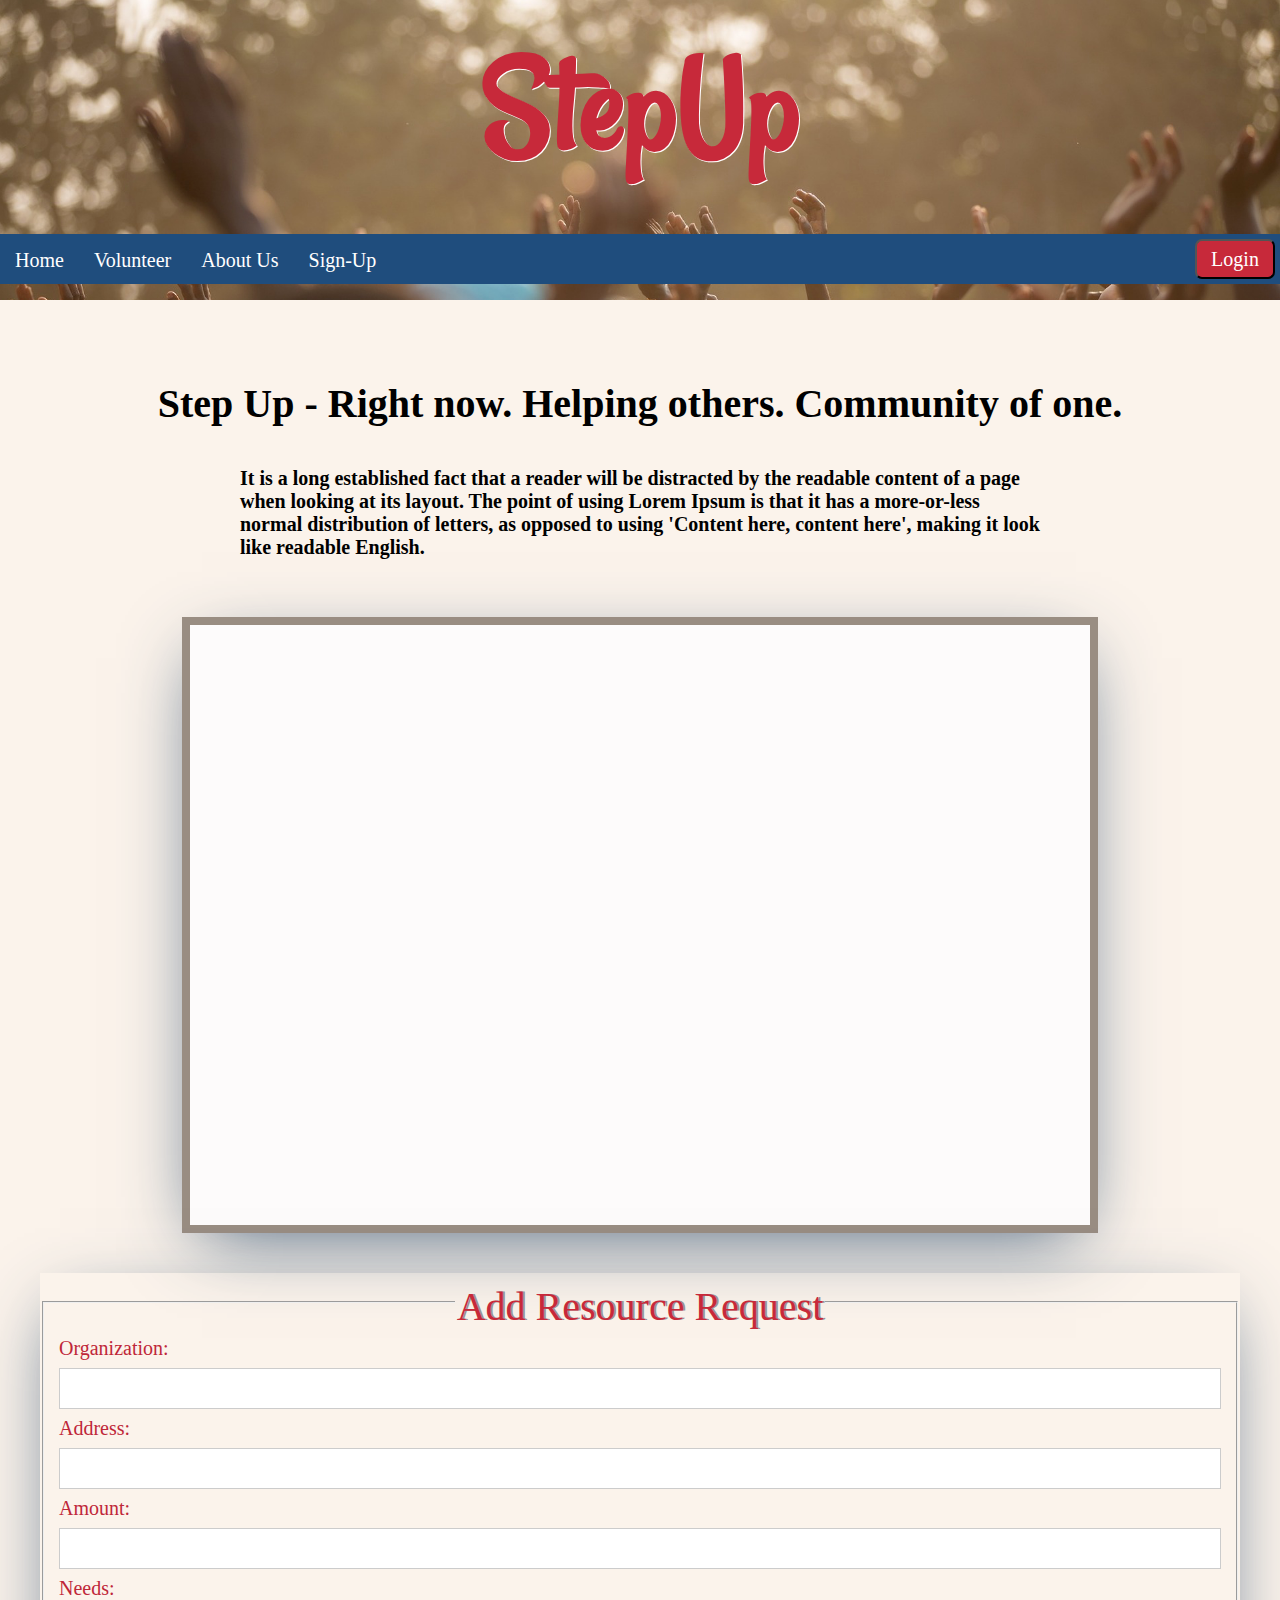
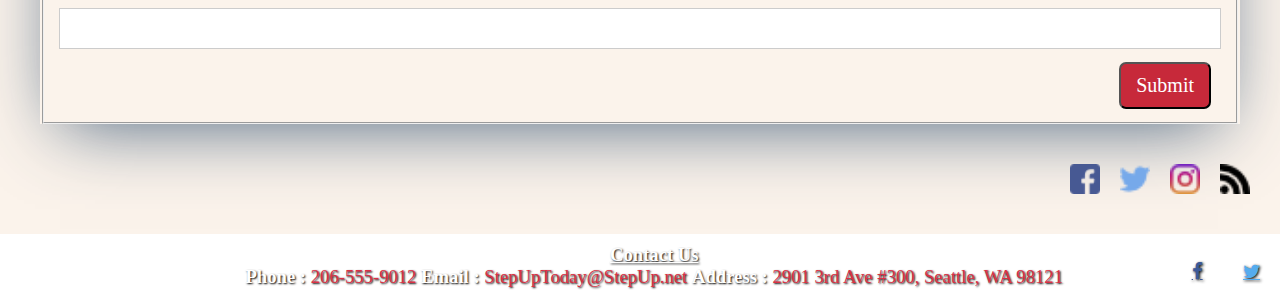
==== commit 74973c67: "Merge pull request #32 from mwb64/mwb64-patch" ====
--- a/index.html
+++ b/index.html
@@ -9,12 +9,14 @@
     <link href="https://fonts.googleapis.com/css?family=Gloria+Hallelujah" rel="stylesheet">
     <link href="https://fonts.googleapis.com/css?family=Audiowide|Bevan|Concert+One|Freckle+Face|Fredericka+the+Great|Orbitron|Ribeye+Marrow|Special+Elite" rel="stylesheet">
     <link href="https://fonts.googleapis.com/css?family=Annie+Use+Your+Telescope|Architects+Daughter|Cabin+Sketch|Caveat|Dosis|Gloria+Hallelujah|Handlee|Indie+Flower|Kalam|Kaushan+Script|Permanent+Marker|Rancho|The+Girl+Next+Door" rel="stylesheet">
+
   </head>
   <body>
     <header>
       <h1 id="OrgName">StepUp</h1>
       <div id="topnav">
       <a href="index.html">Home</a>
+      <a href="volunteer.html">Volunteer</a>
       <a href="aboutUs.html">About Us</a>
       <a href="signup.html">Sign-Up</a>
       <button id="loginButton" onclick="document.getElementById('id01').style.display='block'">Login</button>
@@ -22,23 +24,26 @@
     </header>
 
 <!-- The Modal -->
+
 <div id="id01" class="modal">
   <span onclick="document.getElementById('id01').style.display='none'"
 class="close" title="Close Modal">&times;</span>
 
-  <!-- Modal Content -->
-  <form class="modal-content animate" action="aboutUs.html">
+
+  <form class="modal-content animate" action="index.html">
     <div class="imgcontainer">
       <img src="images/test.jpg" alt="StepUp" id="signupImg">
     </div>
 
     <div class="container">
       <label><b>Username</b></label>
-      <input type="text" placeholder="Enter Username" name="uname" required>
+      <input type="text" placeholder="Enter Username" id="uname" required>
       <label><b>Password</b></label>
+
       <input type="password" placeholder="Enter Password" name="psw" required>
       <button type="submit"  action="aboutUs.html" id="loginButton2">Login</button>
       <!-- <input type="checkbox" checked="checked" placeholder="Remember Me"> -->
+
       <button type="button" onclick="document.getElementById('id01').style.display='none'" class="cancelbtn">Cancel</button>
       <span class="psw">Forgot <a href="#">password?</a></span>
     </div>
@@ -48,6 +53,8 @@
 
 
 <div id="body">
+
+
     <p id="dirTagLine"><b>Step Up - Right now. Helping others. Community of one.</b></p>
     <p id="directions"><b>It is a long established fact that a reader will be distracted by the readable content of a page when looking at its layout. The point of using Lorem Ipsum is that it has a more-or-less normal distribution of letters, as opposed to using 'Content here, content here', making it look like readable English.</b></p>
     <div id="papa"></div>
@@ -63,9 +70,12 @@
         <input type="text" name="amount" value="">
         <label for="need">Needs:</label>
         <input type="text" name="need" value="">
+
         <button type="submit" name="button" id="requestFormButton">Submit</button>
+
       </fieldset>
     </form>
+
 
     <footer>
      <img class="socialMediaIcons" id="rss" src="images/rss.png">
@@ -76,5 +86,20 @@
    </footer>
   </div>
     <script type="text/javascript" src="app.js"></script>
+
+    <footer id = "footer">
+
+
+        <a href="https://twitter.com/StepUpToday1" class="fa fa-twitter" font-size = "22pt"></a>
+        <a href="https://www.facebook.com/1StepUp1/" class="fa fa-facebook"></a>
+
+     <div>
+      <p class= "pfooter" id= "contactTitle">
+      <b><u>Contact Us</u></b>
+      </p>
+      <p class = "pfooter" id="info">
+      <b>Phone : </b>206-555-9012  <b> Email : </b>StepUpToday@StepUp.net  <b> Address :</b> 2901 3rd Ave #300, Seattle, WA 98121</p>
+      </div>
+    </footer>
   </body>
 </html>
--- a/index.css
+++ b/index.css
@@ -97,7 +97,7 @@
 }
 
 /* Add an active class to highlight the current page */
-.active {
+.topnav a:active {
   background-color: rgb(218, 48, 68);
   color: white;
 }
@@ -433,6 +433,7 @@
   height: 200px;
   margin-left: 100px;
   radius: 10px;
+
 }
 
 .aboutUsParagraph {
@@ -507,3 +508,51 @@
   padding-bottom: 0;
   margin-bottom: 0;
 }
+
+/** footer**/
+
+#footer {
+  color: rgb(218, 48, 68);
+  text-shadow: 1px 1px 2px black;
+  background:  url(https://zenandpi.files.wordpress.com/2015/11/photo-1444664361762-afba083a4d77.jpg?w=825&h=510&crop=1) no-repeat center center fixed;
+  -webkit-appearance: none;
+  height: 50px;
+  width: 100%;
+
+  background-size: cover;
+  background-repeat: no-repeat;
+ z-index: 14 ;
+ font-family: 'Cinzel', serif;
+  font-size: 14pt;
+}
+.pfooter {
+  text-align: center;
+  -webkit-appearance: none;
+  width: auto;
+  height: inherit;
+  margin-left: 10%;
+  margin-top: 0px;
+  margin-bottom: 0px;
+  z-index : 15;
+}
+.pfooter b {
+  color : white;
+}
+.fa {
+  height: 15px;
+  width: 15px;
+  padding: 1.5%;
+  float: right;
+  text-align: center;
+  color: white;
+  border-radius: 7px;
+  text-shadow: 1px 1px 3px black;
+}
+.fa-facebook {
+
+  color: #3B5998;
+}
+.fa-twitter {
+  margin-right: 1%;
+  color: #55ACEE;
+}
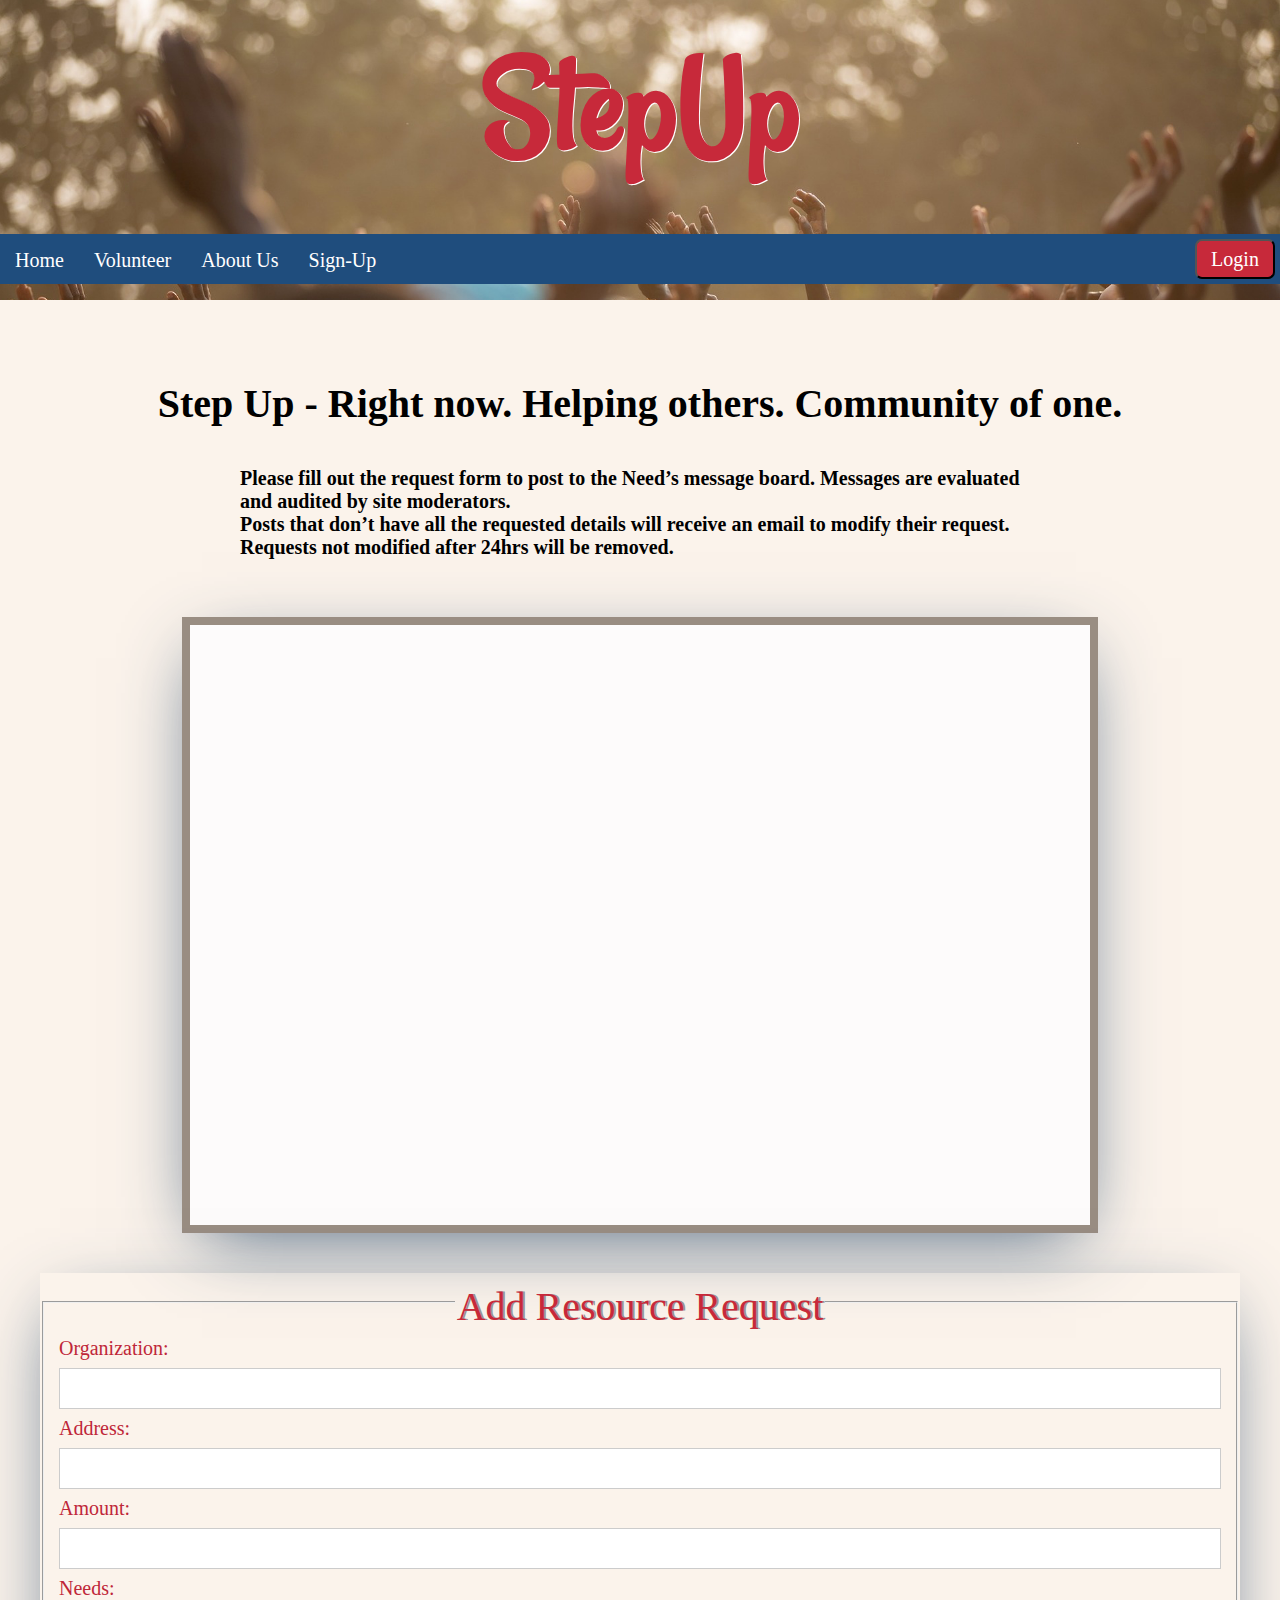
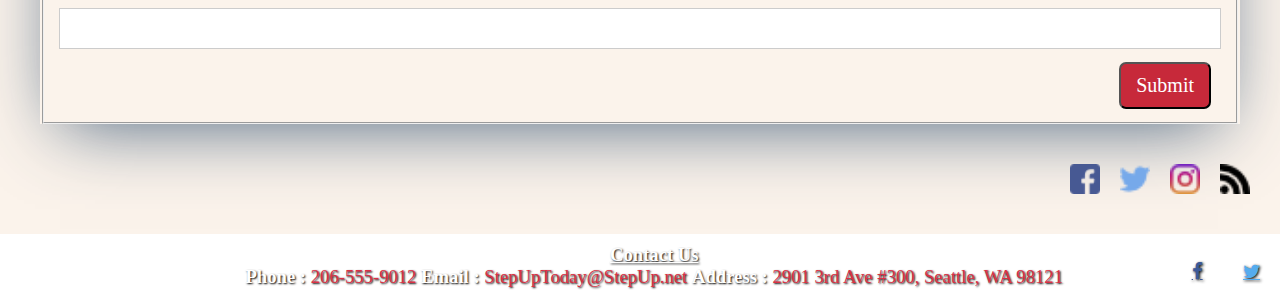
==== commit ac33f494: "Merge pull request #34 from mwb64/master" ====
--- a/index.html
+++ b/index.html
@@ -56,7 +56,8 @@
 
 
     <p id="dirTagLine"><b>Step Up - Right now. Helping others. Community of one.</b></p>
-    <p id="directions"><b>It is a long established fact that a reader will be distracted by the readable content of a page when looking at its layout. The point of using Lorem Ipsum is that it has a more-or-less normal distribution of letters, as opposed to using 'Content here, content here', making it look like readable English.</b></p>
+    <p id="directions"><b>Please fill out the request form to post to the Need’s message board. Messages are evaluated and audited by site moderators.<br>
+Posts that don’t have all the requested details will receive an email to modify their request. Requests not modified after 24hrs will be removed.</b></p>
     <div id="papa"></div>
 
     <form id="resourceRequest" action="index.html" method="post">
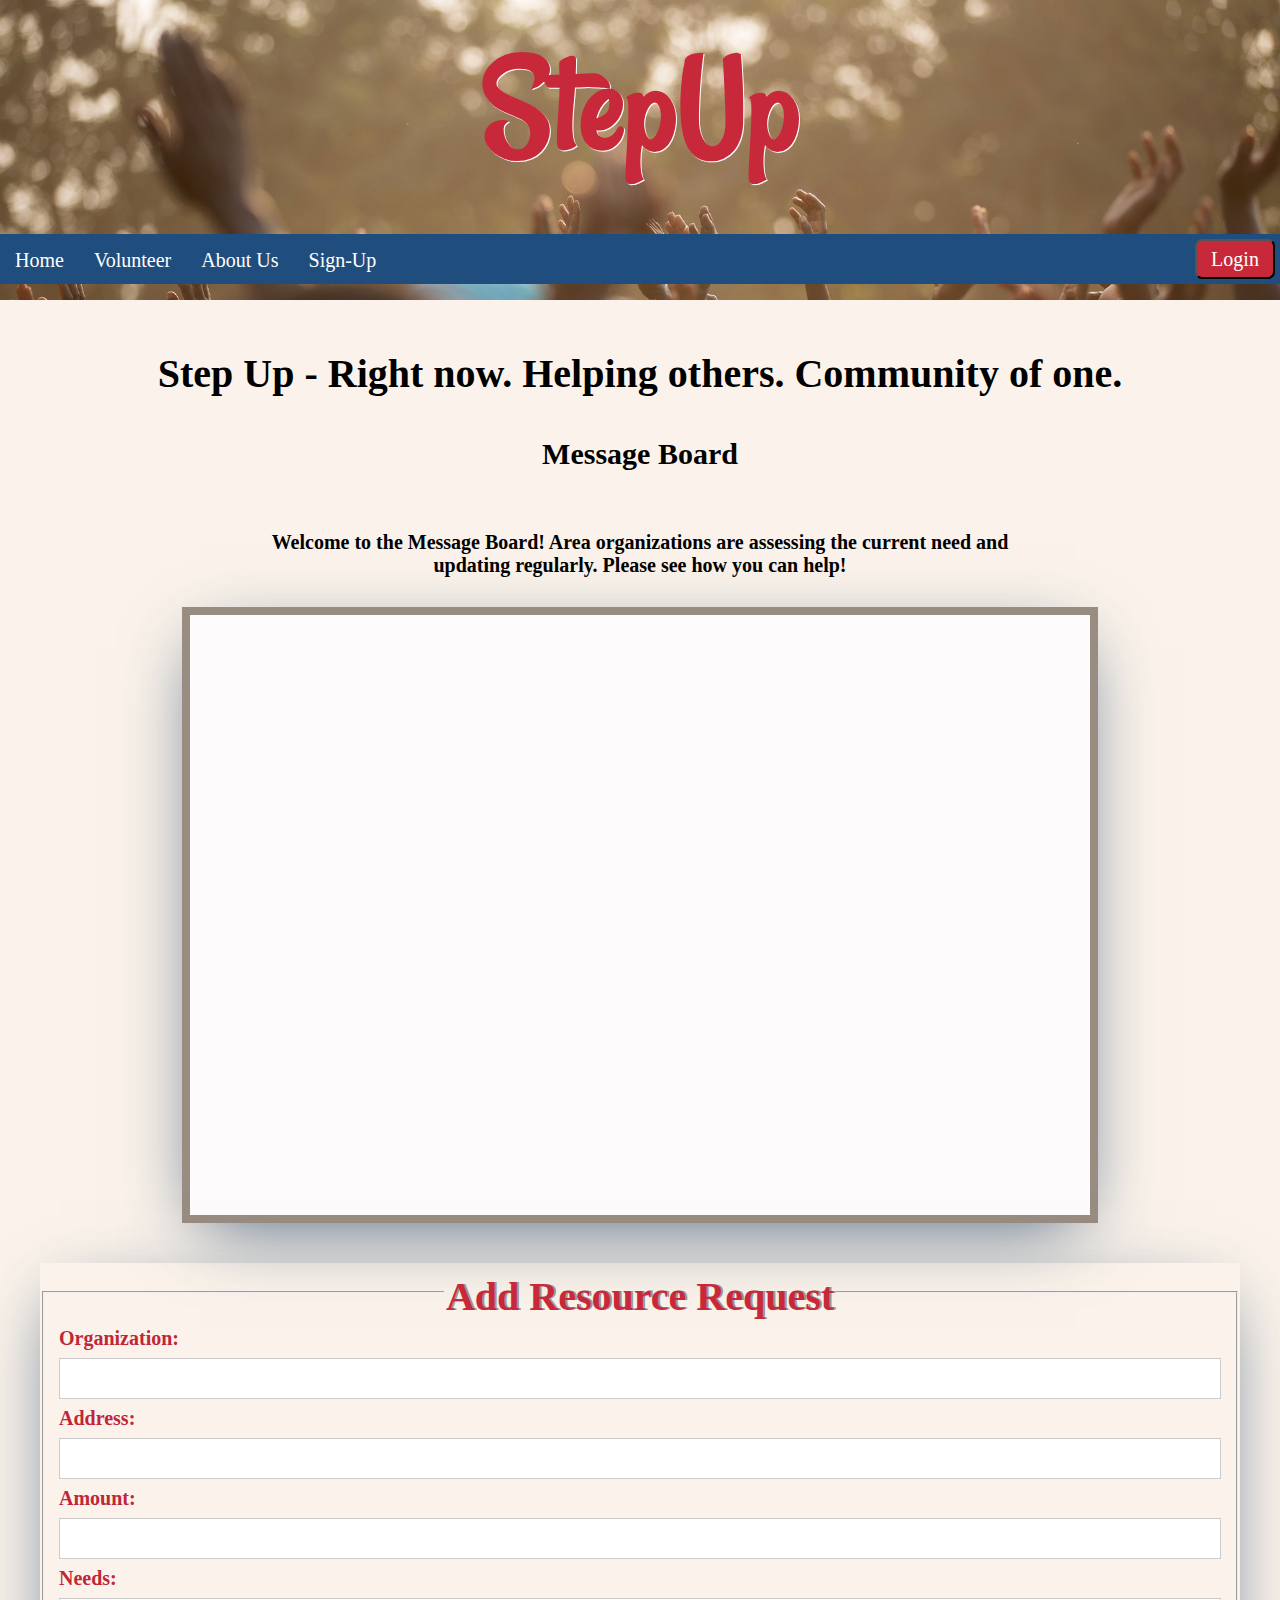
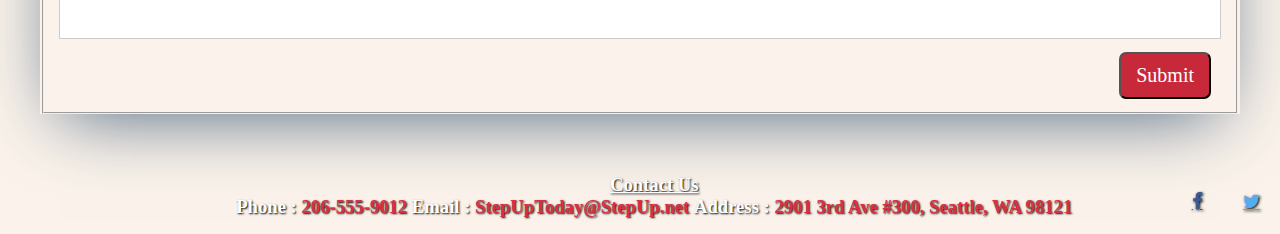
==== commit 332a0e6f: "button on volunteer form, aligning aboutus bio, uniformity for tagling/title/dir paragraphs" ====
--- a/index.html
+++ b/index.html
@@ -47,19 +47,14 @@
       <button type="button" onclick="document.getElementById('id01').style.display='none'" class="cancelbtn">Cancel</button>
       <span class="psw">Forgot <a href="#">password?</a></span>
     </div>
-
   </form>
 </div>
-
-
 <div id="body">
 
-
-    <p id="dirTagLine"><b>Step Up - Right now. Helping others. Community of one.</b></p>
-    <p id="directions"><b>Please fill out the request form to post to the Need’s message board. Messages are evaluated and audited by site moderators.<br>
-Posts that don’t have all the requested details will receive an email to modify their request. Requests not modified after 24hrs will be removed.</b></p>
+    <p id="TagLine"><b>Step Up - Right now. Helping others. Community of one.</b></p>
+    <p id="pageTitle"><b>Message Board</b></p>
+    <p id="homeDirections"><b>Welcome to the Message Board! Area organizations are assessing the current need and updating regularly.  Please see how you can help!</p>
     <div id="papa"></div>
-
     <form id="resourceRequest" action="index.html" method="post">
       <fieldset id="homeFieldset" data-role="collapsible">
       <legend>Add Resource Request</legend>
@@ -76,25 +71,12 @@
 
       </fieldset>
     </form>
-
-
-    <footer>
-     <img class="socialMediaIcons" id="rss" src="images/rss.png">
-     <img class="socialMediaIcons" id="instagram" src="images/instagram.png">
-     <img class="socialMediaIcons" id="twitter" src="images/twitter.png">
-     <img class="socialMediaIcons" id="twitter" src="images/facebook2.png" alt="Facebook">
-     <!-- <a href="https://twitter.com/TwitterDev?ref_src=twsrc%5Etfw" class="twitter-follow-button" data-show-count="false"></a><script async src="https://platform.twitter.com/widgets.js" charset="utf-8"></script> -->
-   </footer>
   </div>
     <script type="text/javascript" src="app.js"></script>
-
     <footer id = "footer">
-
-
-        <a href="https://twitter.com/StepUpToday1" class="fa fa-twitter" font-size = "22pt"></a>
-        <a href="https://www.facebook.com/1StepUp1/" class="fa fa-facebook"></a>
-
-     <div>
+      <a href="https://twitter.com/StepUpToday1" class="fa fa-twitter" font-size = "22pt"></a>
+      <a href="https://www.facebook.com/1StepUp1/" class="fa fa-facebook"></a>
+      <div>
       <p class= "pfooter" id= "contactTitle">
       <b><u>Contact Us</u></b>
       </p>
--- a/index.css
+++ b/index.css
@@ -1,8 +1,20 @@
 /*HOME PAGE Section*/
-body {
+/*body {
   margin: 0px;
   font-family: 'Cinzel', serif;
   font-size: 20px;
+}*/
+
+html, body {
+ background-color: #fbf3eb;
+ margin: 0px;
+ font-family: 'Cinzel', serif;
+ font-size: 20px;
+ -webkit-background-size: cover;
+ -moz-background-size: cover;
+ -o-background-size: cover;
+ background-size: cover;
+ margin: 0px;
 }
 
 /* Add to ALL buttons */
@@ -23,7 +35,7 @@
   z-index:10;
 }
 
-#body {
+/*#body {
   background-color: #fbf3eb;
   -webkit-background-size: cover;
   -moz-background-size: cover;
@@ -32,7 +44,7 @@
   margin-top: 0px;
   padding-top: 40px;
   padding-bottom: 20px;
-}
+}*/
 
 /*
 font-family: 'Orbitron', sans-serif;
@@ -247,19 +259,26 @@
   }
 }
 
-#dirTagLine {
+#TagLine {
   text-align: center;
   font-size: 40px;
-}
-
-#directions {
+  margin-top: 50px;
+}
+
+p#pageTitle {
+  font-size: 30px;
+  text-align: center;
+  margin-top: 30px;
+}
+
+p#homeDirections {
   font-size: 20px;
   width: 800px;
-  height: 80px;
-  text-align: left;
-  margin-left: auto;
-  margin-right: auto;
-  padding-bottom: 50px;
+  text-align: center;
+  margin-left: auto;
+  margin-right: auto;
+  margin-top: 60px;
+  margin-bottom: 30px;
 }
 
 #papa {
@@ -322,7 +341,7 @@
   width: 1200px;
   margin-left: auto;
   margin-right: auto;
-  margin-bottom: 20px;
+  margin-bottom: 50px;
   radius: 10px;
 }
 
@@ -397,10 +416,44 @@
   margin-right: 30px;
 }
 
+/*VOLUNTEER Section*/
+#volunteerDirections {
+  font-size: 20px;
+  width: 800px;
+  text-align: center;
+  margin-left: auto;
+  margin-right: auto;
+  margin-top: 60px;
+  margin-bottom: 30px;
+}
+
+#volunteerFormButton {
+  height: auto;
+  width: auto;
+  background-color: #c7293a;
+  color: white;
+  font-family: 'Cinzel', serif;
+  font-size: 20px;
+  padding: 10px 15px;
+  margin-right: 10px;
+  margin-top: 5px;
+  float: right;
+}
+
 /*ABOUT US Section*/
 #aboutUsHeader {
   text-align: center;
-  font-size: 50px;
+  font-size: 40px;
+}
+
+p#aboutUsDirections {
+  font-size: 20px;
+  width: 800px;
+  text-align: center;
+  margin-left: auto;
+  margin-right: auto;
+  margin-top: 60px;
+  margin-bottom: 30px;
 }
 
 #aboutUsVideo {
@@ -410,10 +463,6 @@
   border: 7px solid #807264;
   width: 800px;
   radius: 10px;
-}
-
-#aboutUsTagLine {
-  text-align: center;
 }
 
 #aboutUsPics {
@@ -437,10 +486,13 @@
 }
 
 .aboutUsParagraph {
-  width: 200px;
-  padding-left: 10px;
-  height: 200px;
-  text-align: center;
+  height: auto;
+  width: 220px;
+  text-align: center;
+  padding-left: 100px;
+  padding-bottom: 80px;
+  margin-left: auto;
+  margin-right: auto;
 }
 
 /****THIS IS THE SIGN-UP FORM SECTION****/
@@ -449,6 +501,16 @@
   margin-left: auto;
   margin-right: auto;
   text-decoration: bold;
+}
+
+p#signupDirections {
+  font-size: 20px;
+  width: 800px;
+  text-align: center;
+  margin-left: auto;
+  margin-right: auto;
+  margin-top: 60px;
+  margin-bottom: 30px;
 }
 
 #topStart {
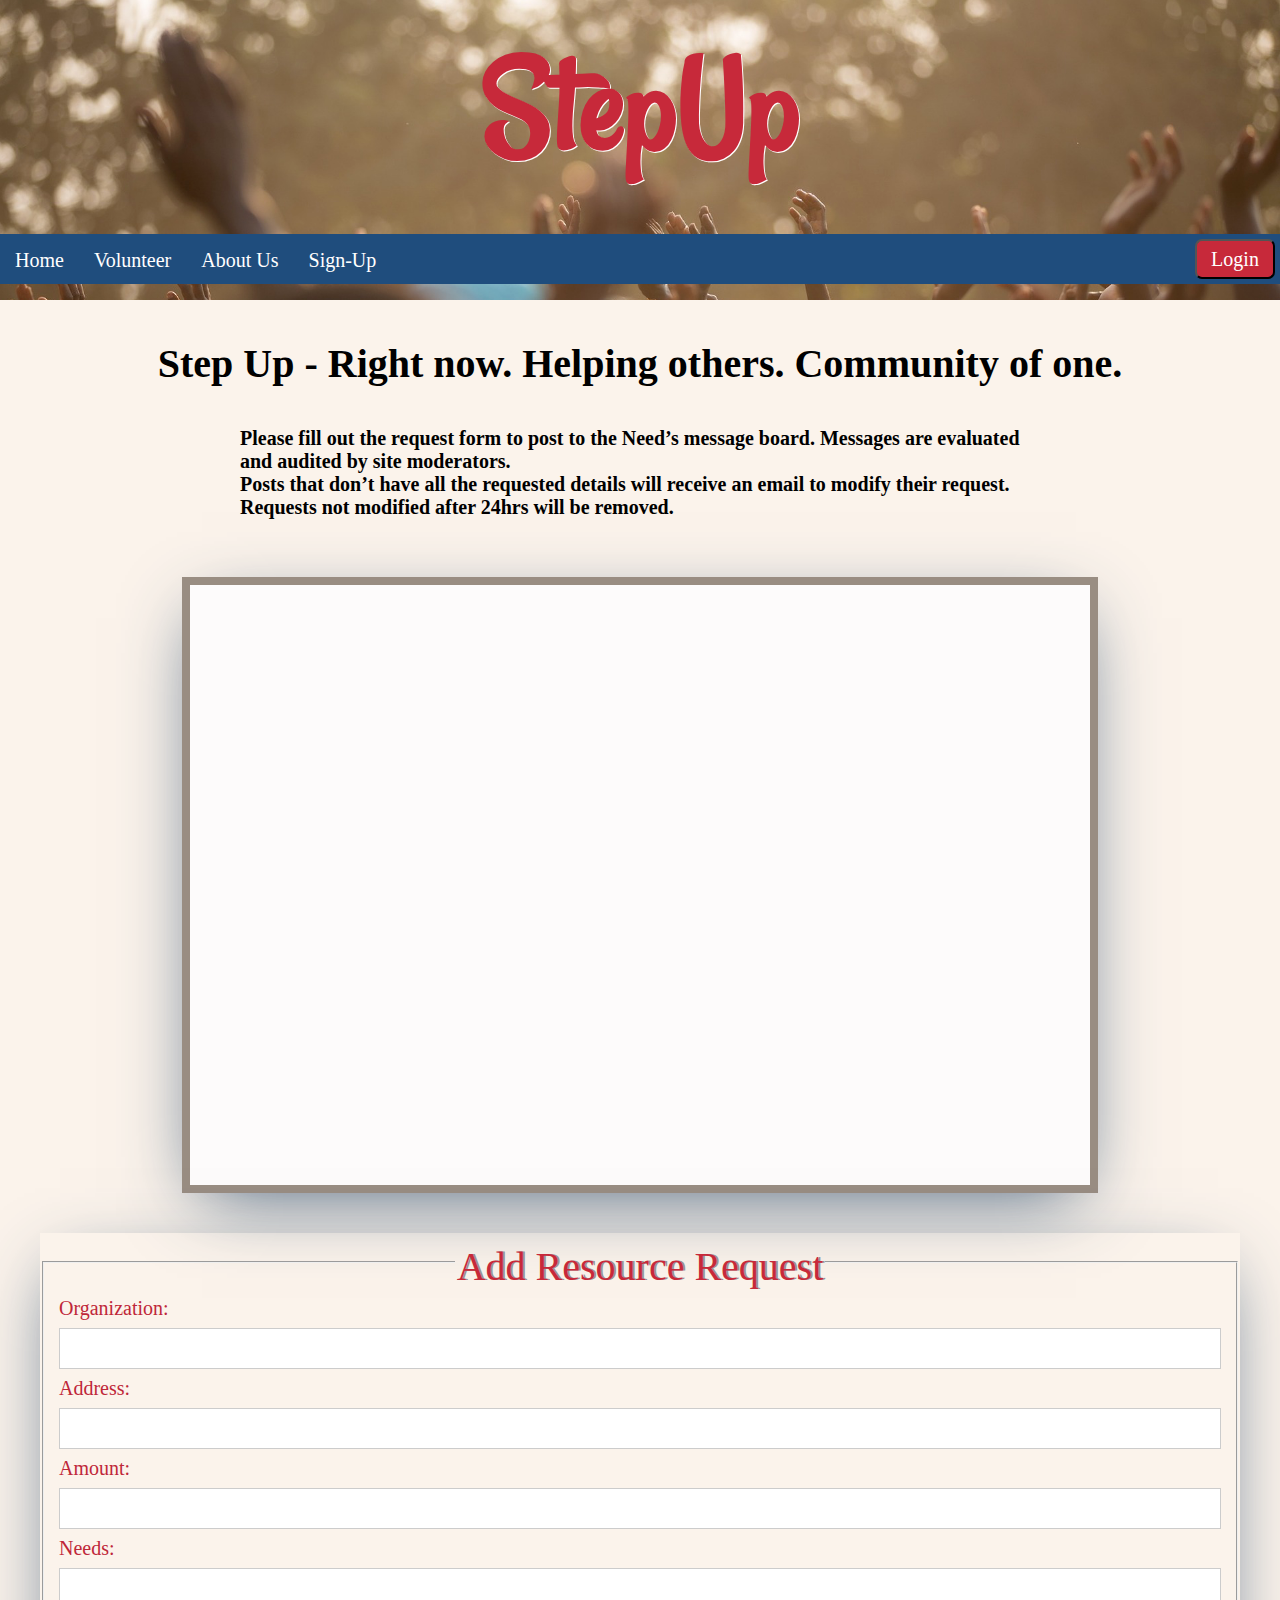
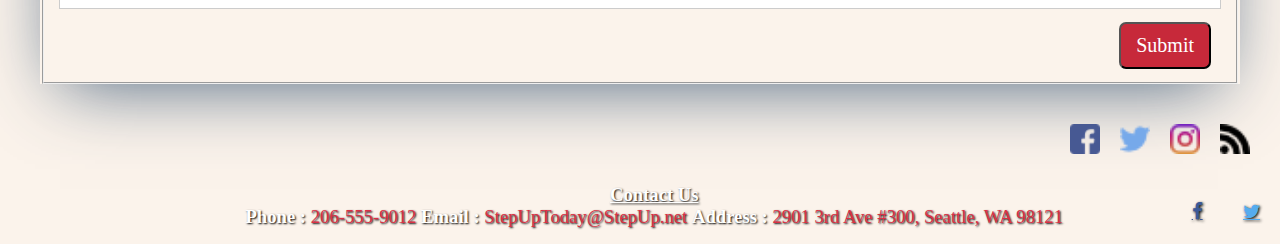
==== commit 365b5dd1: "button messages" ====
--- a/index.html
+++ b/index.html
@@ -19,6 +19,7 @@
       <a href="volunteer.html">Volunteer</a>
       <a href="aboutUs.html">About Us</a>
       <a href="signup.html">Sign-Up</a>
+      <h2 id="Loginname">Welcome back, Step Up Team!</h2>
       <button id="loginButton" onclick="document.getElementById('id01').style.display='block'">Login</button>
       </div>
     </header>
@@ -30,7 +31,7 @@
 class="close" title="Close Modal">&times;</span>
 
 
-  <form class="modal-content animate" action="index.html">
+  <form class="modal-content animate" action="index.html" id="loginForm">
     <div class="imgcontainer">
       <img src="images/test.jpg" alt="StepUp" id="signupImg">
     </div>
@@ -47,14 +48,19 @@
       <button type="button" onclick="document.getElementById('id01').style.display='none'" class="cancelbtn">Cancel</button>
       <span class="psw">Forgot <a href="#">password?</a></span>
     </div>
+
   </form>
 </div>
+
+
 <div id="body">
 
-    <p id="TagLine"><b>Step Up - Right now. Helping others. Community of one.</b></p>
-    <p id="pageTitle"><b>Message Board</b></p>
-    <p id="homeDirections"><b>Welcome to the Message Board! Area organizations are assessing the current need and updating regularly.  Please see how you can help!</p>
+
+    <p id="dirTagLine"><b>Step Up - Right now. Helping others. Community of one.</b></p>
+    <p id="directions"><b>Please fill out the request form to post to the Need’s message board. Messages are evaluated and audited by site moderators.<br>
+Posts that don’t have all the requested details will receive an email to modify their request. Requests not modified after 24hrs will be removed.</b></p>
     <div id="papa"></div>
+
     <form id="resourceRequest" action="index.html" method="post">
       <fieldset id="homeFieldset" data-role="collapsible">
       <legend>Add Resource Request</legend>
@@ -71,12 +77,25 @@
 
       </fieldset>
     </form>
+
+
+    <footer>
+     <img class="socialMediaIcons" id="rss" src="images/rss.png">
+     <img class="socialMediaIcons" id="instagram" src="images/instagram.png">
+     <img class="socialMediaIcons" id="twitter" src="images/twitter.png">
+     <img class="socialMediaIcons" id="twitter" src="images/facebook2.png" alt="Facebook">
+     <!-- <a href="https://twitter.com/TwitterDev?ref_src=twsrc%5Etfw" class="twitter-follow-button" data-show-count="false"></a><script async src="https://platform.twitter.com/widgets.js" charset="utf-8"></script> -->
+   </footer>
   </div>
     <script type="text/javascript" src="app.js"></script>
+
     <footer id = "footer">
-      <a href="https://twitter.com/StepUpToday1" class="fa fa-twitter" font-size = "22pt"></a>
-      <a href="https://www.facebook.com/1StepUp1/" class="fa fa-facebook"></a>
-      <div>
+
+
+        <a href="https://twitter.com/StepUpToday1" class="fa fa-twitter" font-size = "22pt"></a>
+        <a href="https://www.facebook.com/1StepUp1/" class="fa fa-facebook"></a>
+
+     <div>
       <p class= "pfooter" id= "contactTitle">
       <b><u>Contact Us</u></b>
       </p>
--- a/index.css
+++ b/index.css
@@ -4,18 +4,24 @@
   font-family: 'Cinzel', serif;
   font-size: 20px;
 }*/
-
 html, body {
  background-color: #fbf3eb;
- margin: 0px;
- font-family: 'Cinzel', serif;
- font-size: 20px;
+
  -webkit-background-size: cover;
  -moz-background-size: cover;
  -o-background-size: cover;
  background-size: cover;
  margin: 0px;
 }
+
+#Loginname {
+  display: inline-flex;
+  margin-left: 50px;
+  padding-top: 11px;
+  margin-top: auto;
+  visibility: hidden;
+}
+
 
 /* Add to ALL buttons */
 button {
@@ -259,26 +265,19 @@
   }
 }
 
-#TagLine {
+#dirTagLine {
   text-align: center;
   font-size: 40px;
-  margin-top: 50px;
-}
-
-p#pageTitle {
-  font-size: 30px;
-  text-align: center;
-  margin-top: 30px;
-}
-
-p#homeDirections {
+}
+
+#directions {
   font-size: 20px;
   width: 800px;
-  text-align: center;
-  margin-left: auto;
-  margin-right: auto;
-  margin-top: 60px;
-  margin-bottom: 30px;
+  height: 80px;
+  text-align: left;
+  margin-left: auto;
+  margin-right: auto;
+  padding-bottom: 50px;
 }
 
 #papa {
@@ -341,7 +340,7 @@
   width: 1200px;
   margin-left: auto;
   margin-right: auto;
-  margin-bottom: 50px;
+  margin-bottom: 20px;
   radius: 10px;
 }
 
@@ -416,44 +415,10 @@
   margin-right: 30px;
 }
 
-/*VOLUNTEER Section*/
-#volunteerDirections {
-  font-size: 20px;
-  width: 800px;
-  text-align: center;
-  margin-left: auto;
-  margin-right: auto;
-  margin-top: 60px;
-  margin-bottom: 30px;
-}
-
-#volunteerFormButton {
-  height: auto;
-  width: auto;
-  background-color: #c7293a;
-  color: white;
-  font-family: 'Cinzel', serif;
-  font-size: 20px;
-  padding: 10px 15px;
-  margin-right: 10px;
-  margin-top: 5px;
-  float: right;
-}
-
 /*ABOUT US Section*/
 #aboutUsHeader {
   text-align: center;
-  font-size: 40px;
-}
-
-p#aboutUsDirections {
-  font-size: 20px;
-  width: 800px;
-  text-align: center;
-  margin-left: auto;
-  margin-right: auto;
-  margin-top: 60px;
-  margin-bottom: 30px;
+  font-size: 50px;
 }
 
 #aboutUsVideo {
@@ -463,6 +428,10 @@
   border: 7px solid #807264;
   width: 800px;
   radius: 10px;
+}
+
+#aboutUsTagLine {
+  text-align: center;
 }
 
 #aboutUsPics {
@@ -486,13 +455,10 @@
 }
 
 .aboutUsParagraph {
-  height: auto;
-  width: 220px;
-  text-align: center;
-  padding-left: 100px;
-  padding-bottom: 80px;
-  margin-left: auto;
-  margin-right: auto;
+  width: 200px;
+  padding-left: 10px;
+  height: 200px;
+  text-align: center;
 }
 
 /****THIS IS THE SIGN-UP FORM SECTION****/
@@ -501,16 +467,6 @@
   margin-left: auto;
   margin-right: auto;
   text-decoration: bold;
-}
-
-p#signupDirections {
-  font-size: 20px;
-  width: 800px;
-  text-align: center;
-  margin-left: auto;
-  margin-right: auto;
-  margin-top: 60px;
-  margin-bottom: 30px;
 }
 
 #topStart {
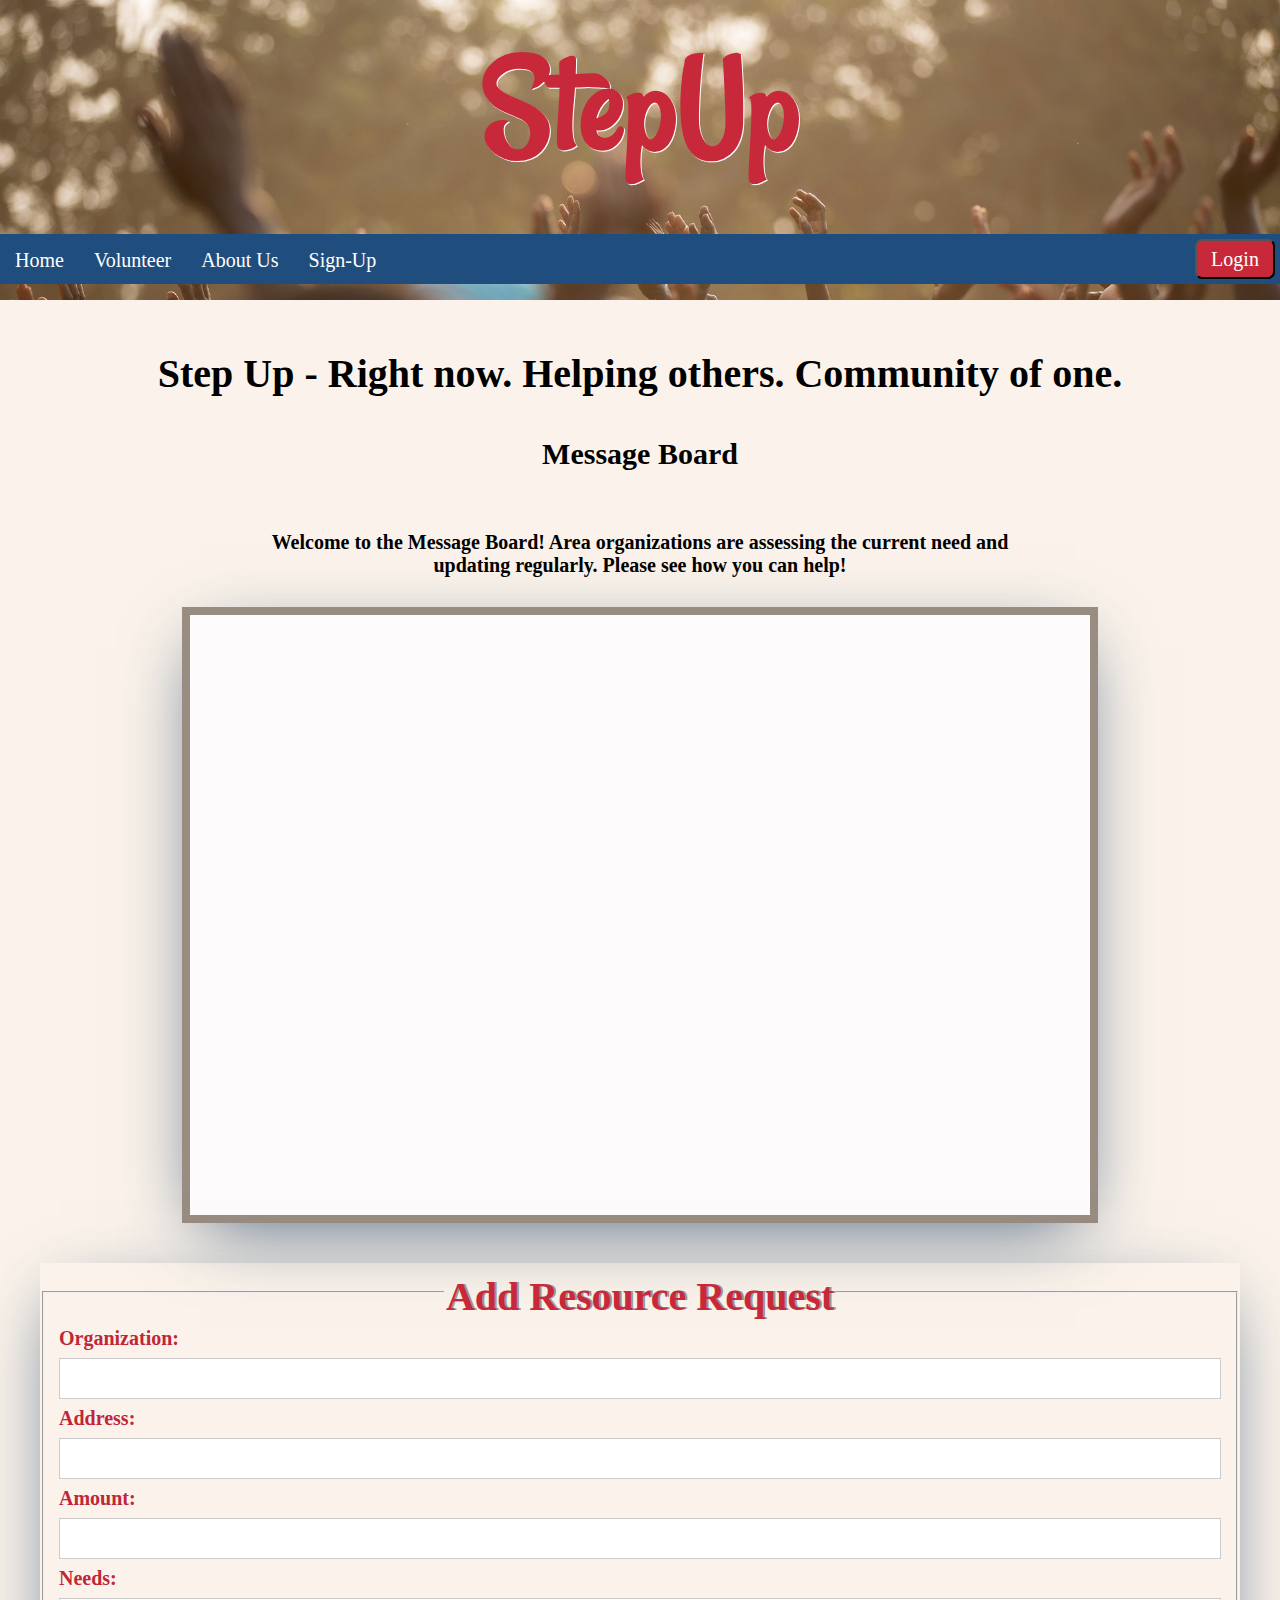
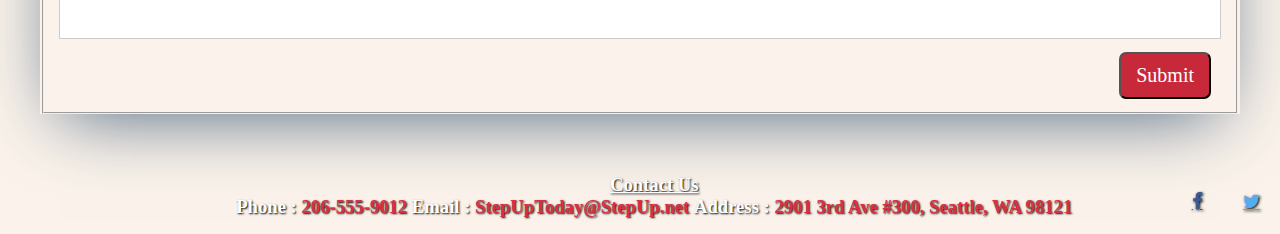
==== commit 0013aa84: "Merge pull request #10 from EmergencyContinuity/master" ====
--- a/index.html
+++ b/index.html
@@ -33,7 +33,7 @@
 
   <form class="modal-content animate" action="index.html" id="loginForm">
     <div class="imgcontainer">
-      <img src="images/test.jpg" alt="StepUp" id="signupImg">
+      <img src="images/Stepup.png" alt="StepUp" id="signupImg">
     </div>
 
     <div class="container">
@@ -48,19 +48,14 @@
       <button type="button" onclick="document.getElementById('id01').style.display='none'" class="cancelbtn">Cancel</button>
       <span class="psw">Forgot <a href="#">password?</a></span>
     </div>
-
   </form>
 </div>
-
-
 <div id="body">
 
-
-    <p id="dirTagLine"><b>Step Up - Right now. Helping others. Community of one.</b></p>
-    <p id="directions"><b>Please fill out the request form to post to the Need’s message board. Messages are evaluated and audited by site moderators.<br>
-Posts that don’t have all the requested details will receive an email to modify their request. Requests not modified after 24hrs will be removed.</b></p>
+    <p id="TagLine"><b>Step Up - Right now. Helping others. Community of one.</b></p>
+    <p id="pageTitle"><b>Message Board</b></p>
+    <p id="homeDirections"><b>Welcome to the Message Board! Area organizations are assessing the current need and updating regularly.  Please see how you can help!</p>
     <div id="papa"></div>
-
     <form id="resourceRequest" action="index.html" method="post">
       <fieldset id="homeFieldset" data-role="collapsible">
       <legend>Add Resource Request</legend>
@@ -77,25 +72,12 @@
 
       </fieldset>
     </form>
-
-
-    <footer>
-     <img class="socialMediaIcons" id="rss" src="images/rss.png">
-     <img class="socialMediaIcons" id="instagram" src="images/instagram.png">
-     <img class="socialMediaIcons" id="twitter" src="images/twitter.png">
-     <img class="socialMediaIcons" id="twitter" src="images/facebook2.png" alt="Facebook">
-     <!-- <a href="https://twitter.com/TwitterDev?ref_src=twsrc%5Etfw" class="twitter-follow-button" data-show-count="false"></a><script async src="https://platform.twitter.com/widgets.js" charset="utf-8"></script> -->
-   </footer>
   </div>
     <script type="text/javascript" src="app.js"></script>
-
     <footer id = "footer">
-
-
-        <a href="https://twitter.com/StepUpToday1" class="fa fa-twitter" font-size = "22pt"></a>
-        <a href="https://www.facebook.com/1StepUp1/" class="fa fa-facebook"></a>
-
-     <div>
+      <a href="https://twitter.com/StepUpToday1" class="fa fa-twitter" font-size = "22pt"></a>
+      <a href="https://www.facebook.com/1StepUp1/" class="fa fa-facebook"></a>
+      <div>
       <p class= "pfooter" id= "contactTitle">
       <b><u>Contact Us</u></b>
       </p>
--- a/index.css
+++ b/index.css
@@ -1,27 +1,24 @@
 /*HOME PAGE Section*/
-/*body {
-  margin: 0px;
-  font-family: 'Cinzel', serif;
-  font-size: 20px;
-}*/
+
 html, body {
  background-color: #fbf3eb;
-
+ margin: 0px;
+ font-family: 'Cinzel', serif;
+ font-size: 20px;
  -webkit-background-size: cover;
  -moz-background-size: cover;
  -o-background-size: cover;
  background-size: cover;
  margin: 0px;
 }
-
 #Loginname {
   display: inline-flex;
-  margin-left: 50px;
+  margin-left: 10%;
+  margin-right: 10%;
   padding-top: 11px;
   margin-top: auto;
   visibility: hidden;
 }
-
 
 /* Add to ALL buttons */
 button {
@@ -41,39 +38,6 @@
   z-index:10;
 }
 
-/*#body {
-  background-color: #fbf3eb;
-  -webkit-background-size: cover;
-  -moz-background-size: cover;
-  -o-background-size: cover;
-  background-size: 100%;
-  margin-top: 0px;
-  padding-top: 40px;
-  padding-bottom: 20px;
-}*/
-
-/*
-font-family: 'Orbitron', sans-serif;
-font-family: 'Concert One', cursive;
-font-family: 'Audiowide', cursive;
-font-family: 'Bevan', cursive;
-font-family: 'Special Elite', cursive;***MAYBE
-font-family: 'Freckle Face', cursive;
-font-family: 'Ribeye Marrow', cursive;
-font-family: 'Fredericka the Great', cursive;
-font-family: 'Indie Flower', cursive;
-font-family: 'Dosis', sans-serif;*MAYBE
-font-family: 'Gloria Hallelujah', cursive;***MAYBE
-font-family: 'Permanent Marker', cursive;
-font-family: 'Kaushan Script', cursive;
-font-family: 'Kalam', cursive;
-font-family: 'Caveat', cursive;
-font-family: 'Handlee', cursive;
-font-family: 'Architects Daughter', cursive;
-font-family: 'Cabin Sketch', cursive;***MAYBE
-font-family: 'Rancho', cursive;***MAYBE
-font-family: 'Annie Use Your Telescope', cursive;
-font-family: 'The Girl Next Door', cursive;*/
 
 #OrgName {
   font-family: 'Rancho', cursive;
@@ -265,19 +229,26 @@
   }
 }
 
-#dirTagLine {
+#TagLine {
   text-align: center;
   font-size: 40px;
-}
-
-#directions {
-  font-size: 20px;
-  width: 800px;
-  height: 80px;
-  text-align: left;
-  margin-left: auto;
-  margin-right: auto;
-  padding-bottom: 50px;
+  margin-top: 50px;
+}
+
+p#pageTitle {
+  font-size: 30px;
+  text-align: center;
+  margin-top: 30px;
+}
+
+p#homeDirections {
+  font-size: 20px;
+  width: 800px;
+  text-align: center;
+  margin-left: auto;
+  margin-right: auto;
+  margin-top: 60px;
+  margin-bottom: 30px;
 }
 
 #papa {
@@ -340,7 +311,7 @@
   width: 1200px;
   margin-left: auto;
   margin-right: auto;
-  margin-bottom: 20px;
+  margin-bottom: 50px;
   radius: 10px;
 }
 
@@ -415,10 +386,44 @@
   margin-right: 30px;
 }
 
+/*VOLUNTEER Section*/
+#volunteerDirections {
+  font-size: 20px;
+  width: 800px;
+  text-align: center;
+  margin-left: auto;
+  margin-right: auto;
+  margin-top: 60px;
+  margin-bottom: 30px;
+}
+
+#volunteerFormButton {
+  height: auto;
+  width: auto;
+  background-color: #c7293a;
+  color: white;
+  font-family: 'Cinzel', serif;
+  font-size: 20px;
+  padding: 10px 15px;
+  margin-right: 10px;
+  margin-top: 5px;
+  float: right;
+}
+
 /*ABOUT US Section*/
 #aboutUsHeader {
   text-align: center;
-  font-size: 50px;
+  font-size: 40px;
+}
+
+p#aboutUsDirections {
+  font-size: 20px;
+  width: 800px;
+  text-align: center;
+  margin-left: auto;
+  margin-right: auto;
+  margin-top: 60px;
+  margin-bottom: 30px;
 }
 
 #aboutUsVideo {
@@ -428,10 +433,6 @@
   border: 7px solid #807264;
   width: 800px;
   radius: 10px;
-}
-
-#aboutUsTagLine {
-  text-align: center;
 }
 
 #aboutUsPics {
@@ -455,10 +456,13 @@
 }
 
 .aboutUsParagraph {
-  width: 200px;
-  padding-left: 10px;
-  height: 200px;
-  text-align: center;
+  height: auto;
+  width: 220px;
+  text-align: center;
+  padding-left: 100px;
+  padding-bottom: 80px;
+  margin-left: auto;
+  margin-right: auto;
 }
 
 /****THIS IS THE SIGN-UP FORM SECTION****/
@@ -467,6 +471,16 @@
   margin-left: auto;
   margin-right: auto;
   text-decoration: bold;
+}
+
+p#signupDirections {
+  font-size: 20px;
+  width: 800px;
+  text-align: center;
+  margin-left: auto;
+  margin-right: auto;
+  margin-top: 60px;
+  margin-bottom: 30px;
 }
 
 #topStart {
